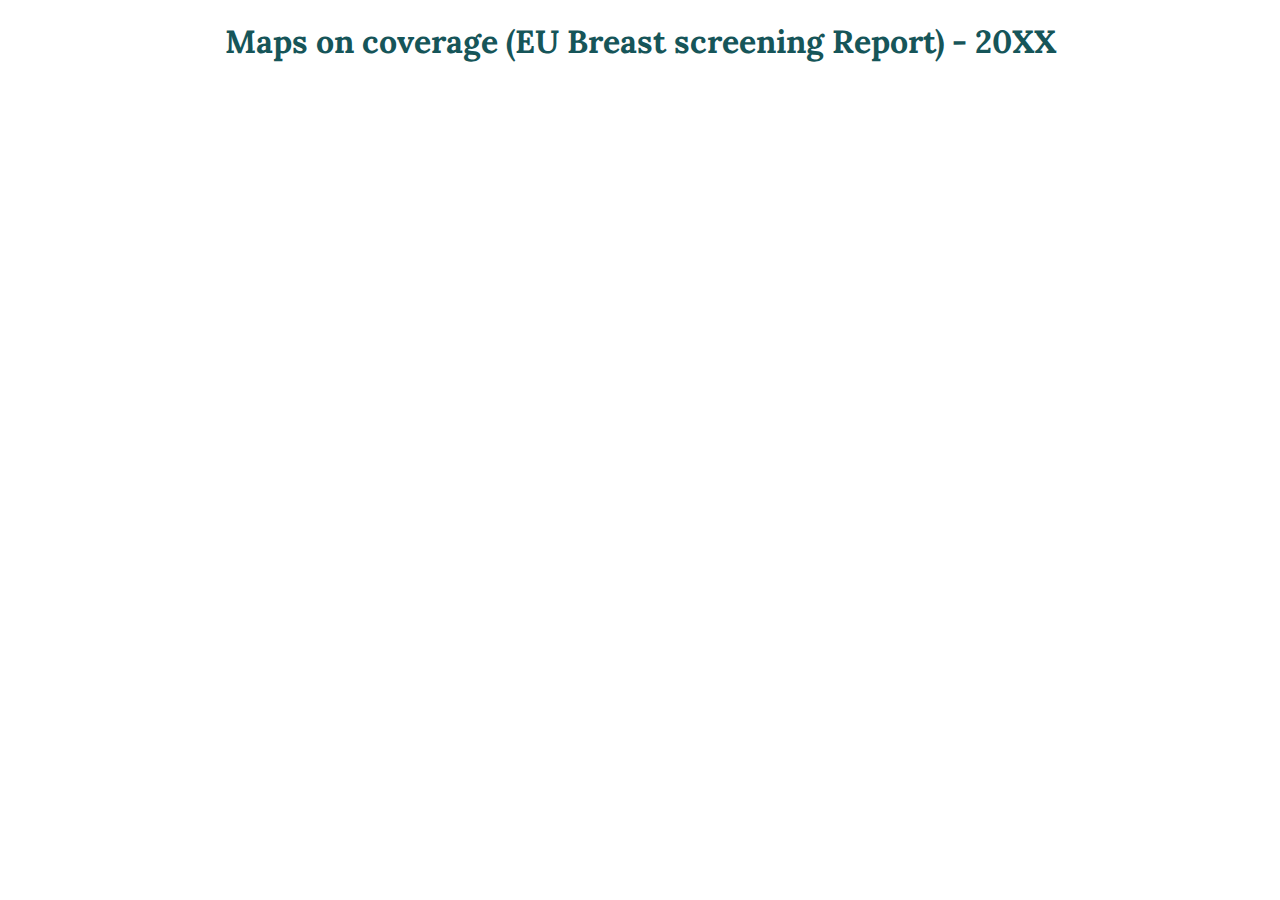
==== 02_Breast_EU_Screening/index.html @ dabfa4b7 "New graphics : breast screening EU" ====
<!DOCTYPE html>
<html lang="en"> <!-- Set this to the main language of your site -->
<head>
    <meta charset="utf-8">
    
    <title>EU Breast screening</title>
    
    <!-- Enter a brief description of your page -->
    <meta name="description" content="EU Breast screening">
    
    <!-- Define a viewport to mobile devices to use - telling the browser to assume that the page is as wide as the device (width=device-width) and setting the initial page zoom level to be 1 (initial-scale=1.0) -->
    <meta name="viewport" content="width=device-width, initial-scale=1.0">
    
    <!-- Add normalize.css which enables browsers to render all elements more consistently and in line with modern standards as it only targets particular styles that need normalizing -->
    <link href="css/normalize.css" rel="stylesheet" media="all">
    <!-- For legacy support (IE 6/7, Firefox < 4, and Safari < 5) use normalize-legacy.css instead -->
    <!--<link href="css/normalize-legacy.css" rel="stylesheet" media="all">-->
    
    <!-- Include the site stylesheet -->
    <link href="css/nv.d3.min.css" rel="stylesheet" media="all">
    <link href="css/styles.css" rel="stylesheet" media="all">
    <link href="css/font-awesome.min.css" rel="stylesheet" media="all">

    <link href='https://fonts.googleapis.com/css?family=Lora:400,400italic,700,700italic' rel='stylesheet' type='text/css'>

    <!-- Include the HTML5 shiv print polyfill for Internet Explorer browsers 8 and below -->
    <!--[if lt IE 9]><script src="js/html5shiv-printshiv.js" media="all"></script><![endif]-->

</head>
<body>



	<div class="sb-slidebar sb-right">
		
	</div>

	<div id="sb-site">
    
	    <!-- The page header typically contains items such as your site heading, logo and possibly the main site navigation -->
	    <!-- ARIA: the landmark role "banner" is set as it is the prime heading or internal title of the page --> 
	    <header role="banner">
	    
	        <h1>Maps on coverage (EU Breast screening Report) - 20XX </h1>
	        
	        <!-- ARIA: the landmark role "navigation" is added here as the element contains site navigation
	        NOTE: The <nav> element does not have to be contained within a <header> element, even though the two examples on this page are. -->
	        <nav role="navigation">
	        </nav>
	        
	    </header>
	    
	    <!-- If you want to use an element as a wrapper, i.e. for styling only, then <div> is still the element to use -->
	    <div class="wrap">
	    
	        <!-- The <main> element is used to enclose the main content, i.e. that which contains the central topic of a document -->
	        <!-- ARIA: the landmark role "main" is added here as it contains the main content of the document, and it is recommended to add it to the
	        <main> element until user agents implement the required role mapping. -->
	        <main role="main">
	    
	            <!-- The <section> element can be used to enclose content that comes under a related heading. 
	            NOTE: The <section> element can contain <article> elements and vice versa, if you think the content warrants it. -->       
	            <section>

	                <!-- The <article> element can be used to enclose content that still makes sense on its own and is therefore "reusable" -->
	                <article id="introduction">
	                 	<div id="map">
	                 	</div>
	                </article>
	               	
	            </section>
	            
	        </main>
	        
	        <!-- An <aside> is used to enclose content that is additional to the main content but not essential. If it were removed, the meaning of the main content should not be lost, but the content of the <aside> also retains its meaning.
	        NOTE: the aside is placed outside of the <main> element as while its content is related to the content that is within the <main>
	        element, it is not part of it -->
	        <!-- ARIA: the landmark role "complementary" is added here as it contains supporting information for the main content that remains meaningful even when separated from it -->
	        <aside role="complementary">
	        
	            
	        </aside>
	        
	    </div>

	</div>
    
    <!-- The main page footer can contain items such as copyright and contact information. It can also contain a duplicated navigation of your site which is not usually contained within a <nav> -->
    <!-- ARIA: the landmark role "contentinfo" is added here as it contains metadata that applies to the parent document -->
    <footer role="contentinfo">
    
        <!-- Copyright information can be contained within the <small> element. The <time> element is used here to indicate that the '2015' is a date -->
        <small></small>
        
    </footer>
    
    <!-- Include d3js -->
    <script src="http://d3js.org/d3.v3.min.js"></script>
    <script src="http://d3js.org/topojson.v0.min.js"></script>
    <script src="js/queue.min.js"></script>
    <script src="js/jquery.min.js"></script>
    <script src="js/nv.d3.min.js"></script>
    <script src="js/app.js"></script>
    
</body>

</html>
---- 02_Breast_EU_Screening/css/nv.d3.min.css ----
.nvd3 .nv-axis line,.nvd3 .nv-axis path{fill:none;shape-rendering:crispEdges}.nv-brush .extent,.nvd3 .background path,.nvd3 .nv-axis line,.nvd3 .nv-axis path{shape-rendering:crispEdges}.nv-distx,.nv-disty,.nv-noninteractive,.nvd3 .nv-axis,.nvd3.nv-pie .nv-label,.nvd3.nv-sparklineplus g.nv-hoverValue{pointer-events:none}.nvtooltip,svg.nvd3-svg{display:block;-webkit-touch-callout:none;-khtml-user-select:none}.nvd3 .nv-axis{opacity:1}.nvd3 .nv-axis.nv-disabled,.nvd3 .nv-controlsWrap .nv-legend .nv-check-box .nv-check{opacity:0}.nvd3 .nv-axis path{stroke:#000;stroke-opacity:.75}.nvd3 .nv-axis path.domain{stroke-opacity:.75}.nvd3 .nv-axis.nv-x path.domain{stroke-opacity:0}.nvd3 .nv-axis line{stroke:#e5e5e5}.nvd3 .nv-axis .zero line, .nvd3 .nv-axis line.zero{stroke-opacity:.75}.nvd3 .nv-axis .nv-axisMaxMin text{font-weight:700}.nvd3 .x .nv-axis .nv-axisMaxMin text,.nvd3 .x2 .nv-axis .nv-axisMaxMin text,.nvd3 .x3 .nv-axis .nv-axisMaxMin text{text-anchor:middle}.nvd3 .nv-bars rect{fill-opacity:.75;transition:fill-opacity 250ms linear;-moz-transition:fill-opacity 250ms linear;-webkit-transition:fill-opacity 250ms linear}.nvd3 .nv-bars rect.hover{fill-opacity:1}.nvd3 .nv-bars .hover rect{fill:#add8e6}.nvd3 .nv-bars text{fill:transparent}.nvd3 .nv-bars .hover text{fill:rgba(0,0,0,1)}.nvd3 .nv-discretebar .nv-groups rect,.nvd3 .nv-multibar .nv-groups rect,.nvd3 .nv-multibarHorizontal .nv-groups rect{stroke-opacity:0;transition:fill-opacity 250ms linear;-moz-transition:fill-opacity 250ms linear;-webkit-transition:fill-opacity 250ms linear}.nvd3 .nv-candlestickBar .nv-ticks rect:hover,.nvd3 .nv-discretebar .nv-groups rect:hover,.nvd3 .nv-multibar .nv-groups rect:hover,.nvd3 .nv-multibarHorizontal .nv-groups rect:hover{fill-opacity:1}.nvd3 .nv-discretebar .nv-groups text,.nvd3 .nv-multibarHorizontal .nv-groups text{font-weight:700;fill:rgba(0,0,0,1);stroke:transparent}.nvd3 .nv-boxplot circle{fill-opacity:.5}.nvd3 .nv-boxplot circle:hover,.nvd3 .nv-boxplot rect:hover{fill-opacity:1}.nvd3 line.nv-boxplot-median{stroke:#000}.nv-boxplot-tick:hover{stroke-width:2.5px}.nvd3.nv-bullet{font:10px sans-serif}.nvd3.nv-bullet .nv-measure{fill-opacity:.8}.nvd3.nv-bullet .nv-measure:hover{fill-opacity:1}.nvd3.nv-bullet .nv-marker{stroke:#000;stroke-width:2px}.nvd3.nv-bullet .nv-markerTriangle{stroke:#000;fill:#fff;stroke-width:1.5px}.nvd3.nv-bullet .nv-tick line{stroke:#666;stroke-width:.5px}.nvd3.nv-bullet .nv-range.nv-s0{fill:#eee}.nvd3.nv-bullet .nv-range.nv-s1{fill:#ddd}.nvd3.nv-bullet .nv-range.nv-s2{fill:#ccc}.nvd3.nv-bullet .nv-title{font-size:14px;font-weight:700}.nvd3.nv-bullet .nv-subtitle{fill:#999}.nvd3.nv-bullet .nv-range{fill:#bababa;fill-opacity:.4}.nvd3.nv-bullet .nv-range:hover{fill-opacity:.7}.nvd3.nv-candlestickBar .nv-ticks .nv-tick{stroke-width:1px}.nvd3.nv-candlestickBar .nv-ticks .nv-tick.hover{stroke-width:2px}.nvd3.nv-candlestickBar .nv-ticks .nv-tick.positive rect{stroke:#2ca02c;fill:#2ca02c}.nvd3.nv-candlestickBar .nv-ticks .nv-tick.negative rect{stroke:#d62728;fill:#d62728}.with-transitions .nv-candlestickBar .nv-ticks .nv-tick{transition:stroke-width 250ms linear,stroke-opacity 250ms linear;-moz-transition:stroke-width 250ms linear,stroke-opacity 250ms linear;-webkit-transition:stroke-width 250ms linear,stroke-opacity 250ms linear}.nvd3.nv-candlestickBar .nv-ticks line{stroke:#333}.nvd3 .nv-check-box .nv-box{fill-opacity:0;stroke-width:2}.nvd3 .nv-check-box .nv-check{fill-opacity:0;stroke-width:4}.nvd3 .nv-series.nv-disabled .nv-check-box .nv-check{fill-opacity:0;stroke-opacity:0}.nvd3.nv-linePlusBar .nv-bar rect{fill-opacity:.75}.nvd3.nv-linePlusBar .nv-bar rect:hover{fill-opacity:1}.nvd3 .nv-groups path.nv-line{fill:none}.nvd3 .nv-groups path.nv-area{stroke:none}.nvd3.nv-line .nvd3.nv-scatter .nv-groups .nv-point{fill-opacity:0;stroke-opacity:0}.nvd3.nv-scatter.nv-single-point .nv-groups .nv-point{fill-opacity:.5!important;stroke-opacity:.5!important}.with-transitions .nvd3 .nv-groups .nv-point{transition:stroke-width 250ms linear,stroke-opacity 250ms linear;-moz-transition:stroke-width 250ms linear,stroke-opacity 250ms linear;-webkit-transition:stroke-width 250ms linear,stroke-opacity 250ms linear}.nvd3 .nv-groups .nv-point.hover,.nvd3.nv-scatter .nv-groups .nv-point.hover{stroke-width:7px;fill-opacity:.95!important;stroke-opacity:.95!important}.nvd3 .nv-point-paths path{stroke:#aaa;stroke-opacity:0;fill:#eee;fill-opacity:0}.nvd3 .nv-indexLine{cursor:ew-resize}svg.nvd3-svg{-webkit-user-select:none;-ms-user-select:none;-moz-user-select:none;user-select:none;width:100%;height:100%}.nvtooltip.with-3d-shadow,.with-3d-shadow .nvtooltip{-moz-box-shadow:0 5px 10px rgba(0,0,0,.2);-webkit-box-shadow:0 5px 10px rgba(0,0,0,.2);box-shadow:0 5px 10px rgba(0,0,0,.2);-webkit-border-radius:5px;-moz-border-radius:5px;border-radius:5px}.nvd3 text{font:400 12px Arial}.nvd3 .title{font:700 14px Arial}.nvd3 .nv-background{fill:#fff;fill-opacity:0}.nvd3.nv-noData{font-size:18px;font-weight:700}.nv-brush .extent{fill-opacity:.125}.nv-brush .resize path{fill:#eee;stroke:#666}.nvd3 .nv-legend .nv-series{cursor:pointer}.nvd3 .nv-legend .nv-disabled circle{fill-opacity:0}.nvd3 .nv-brush .extent{fill-opacity:0!important}.nvd3 .nv-brushBackground rect{stroke:#000;stroke-width:.4;fill:#fff;fill-opacity:.7}.nvd3.nv-ohlcBar .nv-ticks .nv-tick{stroke-width:1px}.nvd3.nv-ohlcBar .nv-ticks .nv-tick.hover{stroke-width:2px}.nvd3.nv-ohlcBar .nv-ticks .nv-tick.positive{stroke:#2ca02c}.nvd3.nv-ohlcBar .nv-ticks .nv-tick.negative{stroke:#d62728}.nvd3 .background path{fill:none;stroke:#EEE;stroke-opacity:.4}.nvd3 .foreground path{fill:none;stroke-opacity:.7}.nvd3 .nv-parallelCoordinates-brush .extent{fill:#fff;fill-opacity:.6;stroke:gray;shape-rendering:crispEdges}.nvd3 .nv-parallelCoordinates .hover{fill-opacity:1;stroke-width:3px}.nvd3 .missingValuesline line{fill:none;stroke:#000;stroke-width:1;stroke-opacity:1;stroke-dasharray:5,5}.nvd3.nv-pie .nv-pie-title{font-size:24px;fill:rgba(19,196,249,.59)}.nvd3.nv-pie .nv-slice text{stroke:#000;stroke-width:0}.nvd3.nv-pie path{transition:fill-opacity 250ms linear,stroke-width 250ms linear,stroke-opacity 250ms linear;-moz-transition:fill-opacity 250ms linear,stroke-width 250ms linear,stroke-opacity 250ms linear;-webkit-transition:fill-opacity 250ms linear,stroke-width 250ms linear,stroke-opacity 250ms linear;stroke:#fff;stroke-width:1px;stroke-opacity:1}.nvd3.nv-pie .hover path{fill-opacity:.7}.nvd3.nv-pie .nv-label rect{fill-opacity:0;stroke-opacity:0}.nvd3 .nv-groups .nv-point.hover{stroke-width:20px;stroke-opacity:.5}.nvd3 .nv-scatter .nv-point.hover{fill-opacity:1}.nvd3.nv-sparkline path{fill:none}.nvd3.nv-sparklineplus .nv-hoverValue line{stroke:#333;stroke-width:1.5px}.nvd3.nv-sparklineplus,.nvd3.nv-sparklineplus g{pointer-events:all}.nvd3 .nv-interactiveGuideLine,.nvtooltip{pointer-events:none}.nvd3 .nv-hoverArea{fill-opacity:0;stroke-opacity:0}.nvd3.nv-sparklineplus .nv-xValue,.nvd3.nv-sparklineplus .nv-yValue{stroke-width:0;font-size:.9em;font-weight:400}.nvd3.nv-sparklineplus .nv-yValue{stroke:#f66}.nvd3.nv-sparklineplus .nv-maxValue{stroke:#2ca02c;fill:#2ca02c}.nvd3.nv-sparklineplus .nv-minValue{stroke:#d62728;fill:#d62728}.nvd3.nv-sparklineplus .nv-currentValue{font-weight:700;font-size:1.1em}.nvtooltip h3,.nvtooltip table td.key{font-weight:400}.nvd3.nv-stackedarea path.nv-area{fill-opacity:.7;stroke-opacity:0;transition:fill-opacity 250ms linear,stroke-opacity 250ms linear;-moz-transition:fill-opacity 250ms linear,stroke-opacity 250ms linear;-webkit-transition:fill-opacity 250ms linear,stroke-opacity 250ms linear}.nvd3.nv-stackedarea path.nv-area.hover{fill-opacity:.9}.nvd3.nv-stackedarea .nv-groups .nv-point{stroke-opacity:0;fill-opacity:0}.nvtooltip{position:absolute;color:rgba(0,0,0,1);padding:1px;z-index:10000;font-family:Arial;font-size:13px;text-align:left;white-space:nowrap;-webkit-user-select:none;-moz-user-select:none;-ms-user-select:none;user-select:none;background:rgba(255,255,255,.8);border:1px solid rgba(0,0,0,.5);border-radius:4px}.nvtooltip h3,.nvtooltip p{margin:0;text-align:center}.nvtooltip.with-transitions,.with-transitions .nvtooltip{transition:opacity 50ms linear;-moz-transition:opacity 50ms linear;-webkit-transition:opacity 50ms linear;transition-delay:200ms;-moz-transition-delay:200ms;-webkit-transition-delay:200ms}.nvtooltip.x-nvtooltip,.nvtooltip.y-nvtooltip{padding:8px}.nvtooltip h3{padding:4px 14px;line-height:18px;background-color:rgba(247,247,247,.75);color:rgba(0,0,0,1);border-bottom:1px solid #ebebeb;-webkit-border-radius:5px 5px 0 0;-moz-border-radius:5px 5px 0 0;border-radius:5px 5px 0 0}.nvtooltip p{padding:5px 14px}.nvtooltip span{display:inline-block;margin:2px 0}.nvtooltip table{margin:6px;border-spacing:0}.nvtooltip table td{padding:2px 9px 2px 0;vertical-align:middle}.nvtooltip table td.key.total{font-weight:700}.nvtooltip table td.value{text-align:right;font-weight:700}.nvtooltip table tr.highlight td{padding:1px 9px 1px 0;border-bottom-style:solid;border-bottom-width:1px;border-top-style:solid;border-top-width:1px}.nvtooltip table td.legend-color-guide div{vertical-align:middle;width:12px;height:12px;border:1px solid #999}.nvtooltip .footer{padding:3px;text-align:center}.nvtooltip-pending-removal{pointer-events:none;display:none}.nvd3 line.nv-guideline{stroke:#ccc}
/*# sourceMappingURL=nv.d3.min.css.map */
---- 02_Breast_EU_Screening/css/styles.css ----
/* ---------------------------------------------------------
   HTML5 Bones
   This stylesheet contains print styling and a section for 
   you to simply add your own. This is a basic template 
   after all.
   ---------------------------------------------------------*/
    body {
   		font-family: 'Lora', serif;
    }
    /* Default link styling */
    a:link { color:#498076; }
    a:visited { color:#c75052; }
    a:hover, a:focus { color:#ffa347; }
    a:active { color:#ffa347; }
    
    
    
/* ---------------------------------------------------------
   Author's styles
   ---------------------------------------------------------*/
    body {
		padding: 0 20px ;  
		background: #fff ;
		color: #498076 ;   
    }
    h1{
    	text-align: center ;
    	color: #165559 ; 
    	margin-bottom: 0px;
    }
    h2{
    	text-align: center ; 
    	color: #103c40 ; 
    }
    h4{
    	font-style: italic ;
    	color: #c75259 ; 
    }
    h4 i{
    	margin: 0 5px 0 0;
    	font-size: 0.8em ;
    	color: #c75259 ; 
    }
    a#right-button{
    	position: absolute;
    	right: 20px;
    	top: 20px ;
    	font-size: 2em ;
    	color: #000 ;
    }
    a#left-button{
    	position: absolute;
    	left: 20px;
    	top: 20px ;
    	font-size: 2em ;
    	color: #000 ;
    }

    .nvd3 text,.nvtooltip{
    	font-family: 'Lora', serif;
    	font-size: 10px ;
    	font-style: italic ;
    }
    #map svg{
    	display: block;
    	margin: auto ; 
    }
   	#map path{
    	fill: #91ccbb ;
    }

    path#CODE_RU{
    	fill: transparent ;
    }

     path#TXT_RU{
    	fill: transparent ;
    }


	.tooltip{
		position: relative;
	}
	
	.tooltip:hover:after{
		background: rgba(230,232,183,1);
		border-radius: 4px;
		bottom: 26px;
		color: #003030 ; 
		content: attr(title);
		left: 20%;
		padding: 5px 15px;
		position: absolute;
		z-index: 98;
		font-size: 11px; 
		min-width: 120px; 
	}
	
	.tooltip:hover:before{
		border: solid;
		border-color: rgba(230,232,183,1) transparent;
		border-width: 6px 6px 0 6px;
		bottom: 20px;
		content: "";
		left: 50%;
		position: absolute;
		z-index: 99;
	}
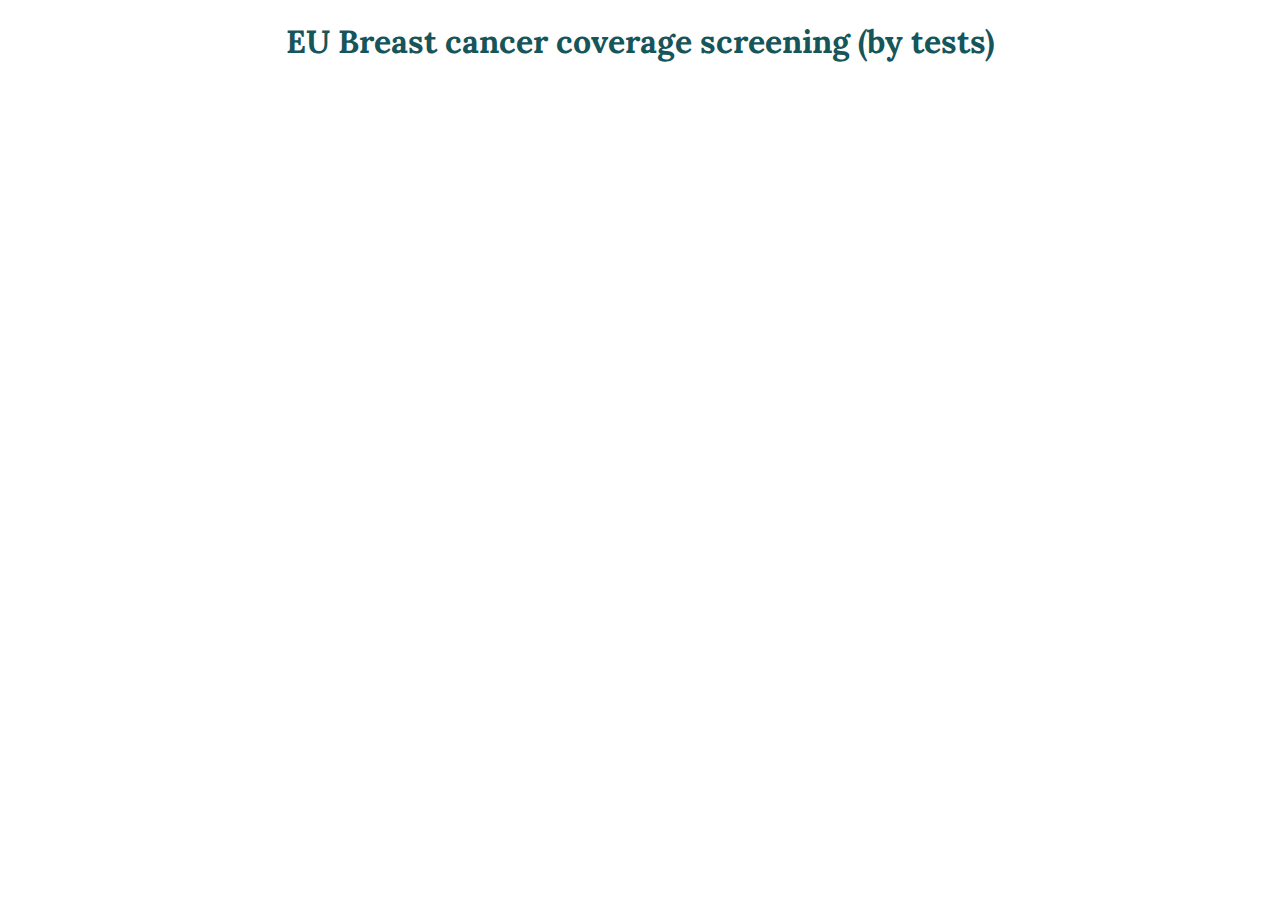
==== commit 56d4980c: "Update values >= 100, set to 100 + update legend range" ====
--- a/02_Breast_EU_Screening/index.html
+++ b/02_Breast_EU_Screening/index.html
@@ -18,6 +18,7 @@
     
     <!-- Include the site stylesheet -->
     <link href="css/nv.d3.min.css" rel="stylesheet" media="all">
+    <link href="css/colorbrewer.css" rel="stylesheet" media="all">
     <link href="css/styles.css" rel="stylesheet" media="all">
     <link href="css/font-awesome.min.css" rel="stylesheet" media="all">
 
@@ -41,7 +42,7 @@
 	    <!-- ARIA: the landmark role "banner" is set as it is the prime heading or internal title of the page --> 
 	    <header role="banner">
 	    
-	        <h1>Maps on coverage (EU Breast screening Report) - 20XX </h1>
+	        <h1>EU Breast cancer coverage screening (by tests) </h1>
 	        
 	        <!-- ARIA: the landmark role "navigation" is added here as the element contains site navigation
 	        NOTE: The <nav> element does not have to be contained within a <header> element, even though the two examples on this page are. -->
@@ -100,8 +101,9 @@
     <script src="js/queue.min.js"></script>
     <script src="js/jquery.min.js"></script>
     <script src="js/nv.d3.min.js"></script>
+    <script src="js/colorbrewer.js"></script>
     <script src="js/app.js"></script>
-    
+
 </body>
 
 </html>--- a/02_Breast_EU_Screening/css/colorbrewer.css
+++ b/02_Breast_EU_Screening/css/colorbrewer.css
@@ -0,0 +1,1690 @@
+/* This product includes color specifications and designs developed by Cynthia Brewer (http://colorbrewer.org/). */
+.YlGn .q0-3{fill:rgb(247,252,185)}
+.YlGn .q1-3{fill:rgb(173,221,142)}
+.YlGn .q2-3{fill:rgb(49,163,84)}
+.YlGn .q0-4{fill:rgb(255,255,204)}
+.YlGn .q1-4{fill:rgb(194,230,153)}
+.YlGn .q2-4{fill:rgb(120,198,121)}
+.YlGn .q3-4{fill:rgb(35,132,67)}
+.YlGn .q0-5{fill:rgb(255,255,204)}
+.YlGn .q1-5{fill:rgb(194,230,153)}
+.YlGn .q2-5{fill:rgb(120,198,121)}
+.YlGn .q3-5{fill:rgb(49,163,84)}
+.YlGn .q4-5{fill:rgb(0,104,55)}
+.YlGn .q0-6{fill:rgb(255,255,204)}
+.YlGn .q1-6{fill:rgb(217,240,163)}
+.YlGn .q2-6{fill:rgb(173,221,142)}
+.YlGn .q3-6{fill:rgb(120,198,121)}
+.YlGn .q4-6{fill:rgb(49,163,84)}
+.YlGn .q5-6{fill:rgb(0,104,55)}
+.YlGn .q0-7{fill:rgb(255,255,204)}
+.YlGn .q1-7{fill:rgb(217,240,163)}
+.YlGn .q2-7{fill:rgb(173,221,142)}
+.YlGn .q3-7{fill:rgb(120,198,121)}
+.YlGn .q4-7{fill:rgb(65,171,93)}
+.YlGn .q5-7{fill:rgb(35,132,67)}
+.YlGn .q6-7{fill:rgb(0,90,50)}
+.YlGn .q0-8{fill:rgb(255,255,229)}
+.YlGn .q1-8{fill:rgb(247,252,185)}
+.YlGn .q2-8{fill:rgb(217,240,163)}
+.YlGn .q3-8{fill:rgb(173,221,142)}
+.YlGn .q4-8{fill:rgb(120,198,121)}
+.YlGn .q5-8{fill:rgb(65,171,93)}
+.YlGn .q6-8{fill:rgb(35,132,67)}
+.YlGn .q7-8{fill:rgb(0,90,50)}
+.YlGn .q0-9{fill:rgb(255,255,229)}
+.YlGn .q1-9{fill:rgb(247,252,185)}
+.YlGn .q2-9{fill:rgb(217,240,163)}
+.YlGn .q3-9{fill:rgb(173,221,142)}
+.YlGn .q4-9{fill:rgb(120,198,121)}
+.YlGn .q5-9{fill:rgb(65,171,93)}
+.YlGn .q6-9{fill:rgb(35,132,67)}
+.YlGn .q7-9{fill:rgb(0,104,55)}
+.YlGn .q8-9{fill:rgb(0,69,41)}
+.YlGnBu .q0-3{fill:rgb(237,248,177)}
+.YlGnBu .q1-3{fill:rgb(127,205,187)}
+.YlGnBu .q2-3{fill:rgb(44,127,184)}
+.YlGnBu .q0-4{fill:rgb(255,255,204)}
+.YlGnBu .q1-4{fill:rgb(161,218,180)}
+.YlGnBu .q2-4{fill:rgb(65,182,196)}
+.YlGnBu .q3-4{fill:rgb(34,94,168)}
+.YlGnBu .q0-5{fill:rgb(255,255,204)}
+.YlGnBu .q1-5{fill:rgb(161,218,180)}
+.YlGnBu .q2-5{fill:rgb(65,182,196)}
+.YlGnBu .q3-5{fill:rgb(44,127,184)}
+.YlGnBu .q4-5{fill:rgb(37,52,148)}
+.YlGnBu .q0-6{fill:rgb(255,255,204)}
+.YlGnBu .q1-6{fill:rgb(199,233,180)}
+.YlGnBu .q2-6{fill:rgb(127,205,187)}
+.YlGnBu .q3-6{fill:rgb(65,182,196)}
+.YlGnBu .q4-6{fill:rgb(44,127,184)}
+.YlGnBu .q5-6{fill:rgb(37,52,148)}
+.YlGnBu .q0-7{fill:rgb(255,255,204)}
+.YlGnBu .q1-7{fill:rgb(199,233,180)}
+.YlGnBu .q2-7{fill:rgb(127,205,187)}
+.YlGnBu .q3-7{fill:rgb(65,182,196)}
+.YlGnBu .q4-7{fill:rgb(29,145,192)}
+.YlGnBu .q5-7{fill:rgb(34,94,168)}
+.YlGnBu .q6-7{fill:rgb(12,44,132)}
+.YlGnBu .q0-8{fill:rgb(255,255,217)}
+.YlGnBu .q1-8{fill:rgb(237,248,177)}
+.YlGnBu .q2-8{fill:rgb(199,233,180)}
+.YlGnBu .q3-8{fill:rgb(127,205,187)}
+.YlGnBu .q4-8{fill:rgb(65,182,196)}
+.YlGnBu .q5-8{fill:rgb(29,145,192)}
+.YlGnBu .q6-8{fill:rgb(34,94,168)}
+.YlGnBu .q7-8{fill:rgb(12,44,132)}
+.YlGnBu .q0-9{fill:rgb(255,255,217)}
+.YlGnBu .q1-9{fill:rgb(237,248,177)}
+.YlGnBu .q2-9{fill:rgb(199,233,180)}
+.YlGnBu .q3-9{fill:rgb(127,205,187)}
+.YlGnBu .q4-9{fill:rgb(65,182,196)}
+.YlGnBu .q5-9{fill:rgb(29,145,192)}
+.YlGnBu .q6-9{fill:rgb(34,94,168)}
+.YlGnBu .q7-9{fill:rgb(37,52,148)}
+.YlGnBu .q8-9{fill:rgb(8,29,88)}
+.GnBu .q0-3{fill:rgb(224,243,219)}
+.GnBu .q1-3{fill:rgb(168,221,181)}
+.GnBu .q2-3{fill:rgb(67,162,202)}
+.GnBu .q0-4{fill:rgb(240,249,232)}
+.GnBu .q1-4{fill:rgb(186,228,188)}
+.GnBu .q2-4{fill:rgb(123,204,196)}
+.GnBu .q3-4{fill:rgb(43,140,190)}
+.GnBu .q0-5{fill:rgb(240,249,232)}
+.GnBu .q1-5{fill:rgb(186,228,188)}
+.GnBu .q2-5{fill:rgb(123,204,196)}
+.GnBu .q3-5{fill:rgb(67,162,202)}
+.GnBu .q4-5{fill:rgb(8,104,172)}
+.GnBu .q0-6{fill:rgb(240,249,232)}
+.GnBu .q1-6{fill:rgb(204,235,197)}
+.GnBu .q2-6{fill:rgb(168,221,181)}
+.GnBu .q3-6{fill:rgb(123,204,196)}
+.GnBu .q4-6{fill:rgb(67,162,202)}
+.GnBu .q5-6{fill:rgb(8,104,172)}
+.GnBu .q0-7{fill:rgb(240,249,232)}
+.GnBu .q1-7{fill:rgb(204,235,197)}
+.GnBu .q2-7{fill:rgb(168,221,181)}
+.GnBu .q3-7{fill:rgb(123,204,196)}
+.GnBu .q4-7{fill:rgb(78,179,211)}
+.GnBu .q5-7{fill:rgb(43,140,190)}
+.GnBu .q6-7{fill:rgb(8,88,158)}
+.GnBu .q0-8{fill:rgb(247,252,240)}
+.GnBu .q1-8{fill:rgb(224,243,219)}
+.GnBu .q2-8{fill:rgb(204,235,197)}
+.GnBu .q3-8{fill:rgb(168,221,181)}
+.GnBu .q4-8{fill:rgb(123,204,196)}
+.GnBu .q5-8{fill:rgb(78,179,211)}
+.GnBu .q6-8{fill:rgb(43,140,190)}
+.GnBu .q7-8{fill:rgb(8,88,158)}
+.GnBu .q0-9{fill:rgb(247,252,240)}
+.GnBu .q1-9{fill:rgb(224,243,219)}
+.GnBu .q2-9{fill:rgb(204,235,197)}
+.GnBu .q3-9{fill:rgb(168,221,181)}
+.GnBu .q4-9{fill:rgb(123,204,196)}
+.GnBu .q5-9{fill:rgb(78,179,211)}
+.GnBu .q6-9{fill:rgb(43,140,190)}
+.GnBu .q7-9{fill:rgb(8,104,172)}
+.GnBu .q8-9{fill:rgb(8,64,129)}
+.BuGn .q0-3{fill:rgb(229,245,249)}
+.BuGn .q1-3{fill:rgb(153,216,201)}
+.BuGn .q2-3{fill:rgb(44,162,95)}
+.BuGn .q0-4{fill:rgb(237,248,251)}
+.BuGn .q1-4{fill:rgb(178,226,226)}
+.BuGn .q2-4{fill:rgb(102,194,164)}
+.BuGn .q3-4{fill:rgb(35,139,69)}
+.BuGn .q0-5{fill:rgb(237,248,251)}
+.BuGn .q1-5{fill:rgb(178,226,226)}
+.BuGn .q2-5{fill:rgb(102,194,164)}
+.BuGn .q3-5{fill:rgb(44,162,95)}
+.BuGn .q4-5{fill:rgb(0,109,44)}
+.BuGn .q0-6{fill:rgb(237,248,251)}
+.BuGn .q1-6{fill:rgb(204,236,230)}
+.BuGn .q2-6{fill:rgb(153,216,201)}
+.BuGn .q3-6{fill:rgb(102,194,164)}
+.BuGn .q4-6{fill:rgb(44,162,95)}
+.BuGn .q5-6{fill:rgb(0,109,44)}
+.BuGn .q0-7{fill:rgb(237,248,251)}
+.BuGn .q1-7{fill:rgb(204,236,230)}
+.BuGn .q2-7{fill:rgb(153,216,201)}
+.BuGn .q3-7{fill:rgb(102,194,164)}
+.BuGn .q4-7{fill:rgb(65,174,118)}
+.BuGn .q5-7{fill:rgb(35,139,69)}
+.BuGn .q6-7{fill:rgb(0,88,36)}
+.BuGn .q0-8{fill:rgb(247,252,253)}
+.BuGn .q1-8{fill:rgb(229,245,249)}
+.BuGn .q2-8{fill:rgb(204,236,230)}
+.BuGn .q3-8{fill:rgb(153,216,201)}
+.BuGn .q4-8{fill:rgb(102,194,164)}
+.BuGn .q5-8{fill:rgb(65,174,118)}
+.BuGn .q6-8{fill:rgb(35,139,69)}
+.BuGn .q7-8{fill:rgb(0,88,36)}
+.BuGn .q0-9{fill:rgb(247,252,253)}
+.BuGn .q1-9{fill:rgb(229,245,249)}
+.BuGn .q2-9{fill:rgb(204,236,230)}
+.BuGn .q3-9{fill:rgb(153,216,201)}
+.BuGn .q4-9{fill:rgb(102,194,164)}
+.BuGn .q5-9{fill:rgb(65,174,118)}
+.BuGn .q6-9{fill:rgb(35,139,69)}
+.BuGn .q7-9{fill:rgb(0,109,44)}
+.BuGn .q8-9{fill:rgb(0,68,27)}
+.PuBuGn .q0-3{fill:rgb(236,226,240)}
+.PuBuGn .q1-3{fill:rgb(166,189,219)}
+.PuBuGn .q2-3{fill:rgb(28,144,153)}
+.PuBuGn .q0-4{fill:rgb(246,239,247)}
+.PuBuGn .q1-4{fill:rgb(189,201,225)}
+.PuBuGn .q2-4{fill:rgb(103,169,207)}
+.PuBuGn .q3-4{fill:rgb(2,129,138)}
+.PuBuGn .q0-5{fill:rgb(246,239,247)}
+.PuBuGn .q1-5{fill:rgb(189,201,225)}
+.PuBuGn .q2-5{fill:rgb(103,169,207)}
+.PuBuGn .q3-5{fill:rgb(28,144,153)}
+.PuBuGn .q4-5{fill:rgb(1,108,89)}
+.PuBuGn .q0-6{fill:rgb(246,239,247)}
+.PuBuGn .q1-6{fill:rgb(208,209,230)}
+.PuBuGn .q2-6{fill:rgb(166,189,219)}
+.PuBuGn .q3-6{fill:rgb(103,169,207)}
+.PuBuGn .q4-6{fill:rgb(28,144,153)}
+.PuBuGn .q5-6{fill:rgb(1,108,89)}
+.PuBuGn .q0-7{fill:rgb(246,239,247)}
+.PuBuGn .q1-7{fill:rgb(208,209,230)}
+.PuBuGn .q2-7{fill:rgb(166,189,219)}
+.PuBuGn .q3-7{fill:rgb(103,169,207)}
+.PuBuGn .q4-7{fill:rgb(54,144,192)}
+.PuBuGn .q5-7{fill:rgb(2,129,138)}
+.PuBuGn .q6-7{fill:rgb(1,100,80)}
+.PuBuGn .q0-8{fill:rgb(255,247,251)}
+.PuBuGn .q1-8{fill:rgb(236,226,240)}
+.PuBuGn .q2-8{fill:rgb(208,209,230)}
+.PuBuGn .q3-8{fill:rgb(166,189,219)}
+.PuBuGn .q4-8{fill:rgb(103,169,207)}
+.PuBuGn .q5-8{fill:rgb(54,144,192)}
+.PuBuGn .q6-8{fill:rgb(2,129,138)}
+.PuBuGn .q7-8{fill:rgb(1,100,80)}
+.PuBuGn .q0-9{fill:rgb(255,247,251)}
+.PuBuGn .q1-9{fill:rgb(236,226,240)}
+.PuBuGn .q2-9{fill:rgb(208,209,230)}
+.PuBuGn .q3-9{fill:rgb(166,189,219)}
+.PuBuGn .q4-9{fill:rgb(103,169,207)}
+.PuBuGn .q5-9{fill:rgb(54,144,192)}
+.PuBuGn .q6-9{fill:rgb(2,129,138)}
+.PuBuGn .q7-9{fill:rgb(1,108,89)}
+.PuBuGn .q8-9{fill:rgb(1,70,54)}
+.PuBu .q0-3{fill:rgb(236,231,242)}
+.PuBu .q1-3{fill:rgb(166,189,219)}
+.PuBu .q2-3{fill:rgb(43,140,190)}
+.PuBu .q0-4{fill:rgb(241,238,246)}
+.PuBu .q1-4{fill:rgb(189,201,225)}
+.PuBu .q2-4{fill:rgb(116,169,207)}
+.PuBu .q3-4{fill:rgb(5,112,176)}
+.PuBu .q0-5{fill:rgb(241,238,246)}
+.PuBu .q1-5{fill:rgb(189,201,225)}
+.PuBu .q2-5{fill:rgb(116,169,207)}
+.PuBu .q3-5{fill:rgb(43,140,190)}
+.PuBu .q4-5{fill:rgb(4,90,141)}
+.PuBu .q0-6{fill:rgb(241,238,246)}
+.PuBu .q1-6{fill:rgb(208,209,230)}
+.PuBu .q2-6{fill:rgb(166,189,219)}
+.PuBu .q3-6{fill:rgb(116,169,207)}
+.PuBu .q4-6{fill:rgb(43,140,190)}
+.PuBu .q5-6{fill:rgb(4,90,141)}
+.PuBu .q0-7{fill:rgb(241,238,246)}
+.PuBu .q1-7{fill:rgb(208,209,230)}
+.PuBu .q2-7{fill:rgb(166,189,219)}
+.PuBu .q3-7{fill:rgb(116,169,207)}
+.PuBu .q4-7{fill:rgb(54,144,192)}
+.PuBu .q5-7{fill:rgb(5,112,176)}
+.PuBu .q6-7{fill:rgb(3,78,123)}
+.PuBu .q0-8{fill:rgb(255,247,251)}
+.PuBu .q1-8{fill:rgb(236,231,242)}
+.PuBu .q2-8{fill:rgb(208,209,230)}
+.PuBu .q3-8{fill:rgb(166,189,219)}
+.PuBu .q4-8{fill:rgb(116,169,207)}
+.PuBu .q5-8{fill:rgb(54,144,192)}
+.PuBu .q6-8{fill:rgb(5,112,176)}
+.PuBu .q7-8{fill:rgb(3,78,123)}
+.PuBu .q0-9{fill:rgb(255,247,251)}
+.PuBu .q1-9{fill:rgb(236,231,242)}
+.PuBu .q2-9{fill:rgb(208,209,230)}
+.PuBu .q3-9{fill:rgb(166,189,219)}
+.PuBu .q4-9{fill:rgb(116,169,207)}
+.PuBu .q5-9{fill:rgb(54,144,192)}
+.PuBu .q6-9{fill:rgb(5,112,176)}
+.PuBu .q7-9{fill:rgb(4,90,141)}
+.PuBu .q8-9{fill:rgb(2,56,88)}
+.BuPu .q0-3{fill:rgb(224,236,244)}
+.BuPu .q1-3{fill:rgb(158,188,218)}
+.BuPu .q2-3{fill:rgb(136,86,167)}
+.BuPu .q0-4{fill:rgb(237,248,251)}
+.BuPu .q1-4{fill:rgb(179,205,227)}
+.BuPu .q2-4{fill:rgb(140,150,198)}
+.BuPu .q3-4{fill:rgb(136,65,157)}
+.BuPu .q0-5{fill:rgb(237,248,251)}
+.BuPu .q1-5{fill:rgb(179,205,227)}
+.BuPu .q2-5{fill:rgb(140,150,198)}
+.BuPu .q3-5{fill:rgb(136,86,167)}
+.BuPu .q4-5{fill:rgb(129,15,124)}
+.BuPu .q0-6{fill:rgb(237,248,251)}
+.BuPu .q1-6{fill:rgb(191,211,230)}
+.BuPu .q2-6{fill:rgb(158,188,218)}
+.BuPu .q3-6{fill:rgb(140,150,198)}
+.BuPu .q4-6{fill:rgb(136,86,167)}
+.BuPu .q5-6{fill:rgb(129,15,124)}
+.BuPu .q0-7{fill:rgb(237,248,251)}
+.BuPu .q1-7{fill:rgb(191,211,230)}
+.BuPu .q2-7{fill:rgb(158,188,218)}
+.BuPu .q3-7{fill:rgb(140,150,198)}
+.BuPu .q4-7{fill:rgb(140,107,177)}
+.BuPu .q5-7{fill:rgb(136,65,157)}
+.BuPu .q6-7{fill:rgb(110,1,107)}
+.BuPu .q0-8{fill:rgb(247,252,253)}
+.BuPu .q1-8{fill:rgb(224,236,244)}
+.BuPu .q2-8{fill:rgb(191,211,230)}
+.BuPu .q3-8{fill:rgb(158,188,218)}
+.BuPu .q4-8{fill:rgb(140,150,198)}
+.BuPu .q5-8{fill:rgb(140,107,177)}
+.BuPu .q6-8{fill:rgb(136,65,157)}
+.BuPu .q7-8{fill:rgb(110,1,107)}
+.BuPu .q0-9{fill:rgb(247,252,253)}
+.BuPu .q1-9{fill:rgb(224,236,244)}
+.BuPu .q2-9{fill:rgb(191,211,230)}
+.BuPu .q3-9{fill:rgb(158,188,218)}
+.BuPu .q4-9{fill:rgb(140,150,198)}
+.BuPu .q5-9{fill:rgb(140,107,177)}
+.BuPu .q6-9{fill:rgb(136,65,157)}
+.BuPu .q7-9{fill:rgb(129,15,124)}
+.BuPu .q8-9{fill:rgb(77,0,75)}
+.RdPu .q0-3{fill:rgb(253,224,221)}
+.RdPu .q1-3{fill:rgb(250,159,181)}
+.RdPu .q2-3{fill:rgb(197,27,138)}
+.RdPu .q0-4{fill:rgb(254,235,226)}
+.RdPu .q1-4{fill:rgb(251,180,185)}
+.RdPu .q2-4{fill:rgb(247,104,161)}
+.RdPu .q3-4{fill:rgb(174,1,126)}
+.RdPu .q0-5{fill:rgb(254,235,226)}
+.RdPu .q1-5{fill:rgb(251,180,185)}
+.RdPu .q2-5{fill:rgb(247,104,161)}
+.RdPu .q3-5{fill:rgb(197,27,138)}
+.RdPu .q4-5{fill:rgb(122,1,119)}
+.RdPu .q0-6{fill:rgb(254,235,226)}
+.RdPu .q1-6{fill:rgb(252,197,192)}
+.RdPu .q2-6{fill:rgb(250,159,181)}
+.RdPu .q3-6{fill:rgb(247,104,161)}
+.RdPu .q4-6{fill:rgb(197,27,138)}
+.RdPu .q5-6{fill:rgb(122,1,119)}
+.RdPu .q0-7{fill:rgb(254,235,226)}
+.RdPu .q1-7{fill:rgb(252,197,192)}
+.RdPu .q2-7{fill:rgb(250,159,181)}
+.RdPu .q3-7{fill:rgb(247,104,161)}
+.RdPu .q4-7{fill:rgb(221,52,151)}
+.RdPu .q5-7{fill:rgb(174,1,126)}
+.RdPu .q6-7{fill:rgb(122,1,119)}
+.RdPu .q0-8{fill:rgb(255,247,243)}
+.RdPu .q1-8{fill:rgb(253,224,221)}
+.RdPu .q2-8{fill:rgb(252,197,192)}
+.RdPu .q3-8{fill:rgb(250,159,181)}
+.RdPu .q4-8{fill:rgb(247,104,161)}
+.RdPu .q5-8{fill:rgb(221,52,151)}
+.RdPu .q6-8{fill:rgb(174,1,126)}
+.RdPu .q7-8{fill:rgb(122,1,119)}
+.RdPu .q0-9{fill:rgb(255,247,243)}
+.RdPu .q1-9{fill:rgb(253,224,221)}
+.RdPu .q2-9{fill:rgb(252,197,192)}
+.RdPu .q3-9{fill:rgb(250,159,181)}
+.RdPu .q4-9{fill:rgb(247,104,161)}
+.RdPu .q5-9{fill:rgb(221,52,151)}
+.RdPu .q6-9{fill:rgb(174,1,126)}
+.RdPu .q7-9{fill:rgb(122,1,119)}
+.RdPu .q8-9{fill:rgb(73,0,106)}
+.PuRd .q0-3{fill:rgb(231,225,239)}
+.PuRd .q1-3{fill:rgb(201,148,199)}
+.PuRd .q2-3{fill:rgb(221,28,119)}
+.PuRd .q0-4{fill:rgb(241,238,246)}
+.PuRd .q1-4{fill:rgb(215,181,216)}
+.PuRd .q2-4{fill:rgb(223,101,176)}
+.PuRd .q3-4{fill:rgb(206,18,86)}
+.PuRd .q0-5{fill:rgb(241,238,246)}
+.PuRd .q1-5{fill:rgb(215,181,216)}
+.PuRd .q2-5{fill:rgb(223,101,176)}
+.PuRd .q3-5{fill:rgb(221,28,119)}
+.PuRd .q4-5{fill:rgb(152,0,67)}
+.PuRd .q0-6{fill:rgb(241,238,246)}
+.PuRd .q1-6{fill:rgb(212,185,218)}
+.PuRd .q2-6{fill:rgb(201,148,199)}
+.PuRd .q3-6{fill:rgb(223,101,176)}
+.PuRd .q4-6{fill:rgb(221,28,119)}
+.PuRd .q5-6{fill:rgb(152,0,67)}
+.PuRd .q0-7{fill:rgb(241,238,246)}
+.PuRd .q1-7{fill:rgb(212,185,218)}
+.PuRd .q2-7{fill:rgb(201,148,199)}
+.PuRd .q3-7{fill:rgb(223,101,176)}
+.PuRd .q4-7{fill:rgb(231,41,138)}
+.PuRd .q5-7{fill:rgb(206,18,86)}
+.PuRd .q6-7{fill:rgb(145,0,63)}
+.PuRd .q0-8{fill:rgb(247,244,249)}
+.PuRd .q1-8{fill:rgb(231,225,239)}
+.PuRd .q2-8{fill:rgb(212,185,218)}
+.PuRd .q3-8{fill:rgb(201,148,199)}
+.PuRd .q4-8{fill:rgb(223,101,176)}
+.PuRd .q5-8{fill:rgb(231,41,138)}
+.PuRd .q6-8{fill:rgb(206,18,86)}
+.PuRd .q7-8{fill:rgb(145,0,63)}
+.PuRd .q0-9{fill:rgb(247,244,249)}
+.PuRd .q1-9{fill:rgb(231,225,239)}
+.PuRd .q2-9{fill:rgb(212,185,218)}
+.PuRd .q3-9{fill:rgb(201,148,199)}
+.PuRd .q4-9{fill:rgb(223,101,176)}
+.PuRd .q5-9{fill:rgb(231,41,138)}
+.PuRd .q6-9{fill:rgb(206,18,86)}
+.PuRd .q7-9{fill:rgb(152,0,67)}
+.PuRd .q8-9{fill:rgb(103,0,31)}
+.OrRd .q0-3{fill:rgb(254,232,200)}
+.OrRd .q1-3{fill:rgb(253,187,132)}
+.OrRd .q2-3{fill:rgb(227,74,51)}
+.OrRd .q0-4{fill:rgb(254,240,217)}
+.OrRd .q1-4{fill:rgb(253,204,138)}
+.OrRd .q2-4{fill:rgb(252,141,89)}
+.OrRd .q3-4{fill:rgb(215,48,31)}
+.OrRd .q0-5{fill:rgb(254,240,217)}
+.OrRd .q1-5{fill:rgb(253,204,138)}
+.OrRd .q2-5{fill:rgb(252,141,89)}
+.OrRd .q3-5{fill:rgb(227,74,51)}
+.OrRd .q4-5{fill:rgb(179,0,0)}
+.OrRd .q0-6{fill:rgb(254,240,217)}
+.OrRd .q1-6{fill:rgb(253,212,158)}
+.OrRd .q2-6{fill:rgb(253,187,132)}
+.OrRd .q3-6{fill:rgb(252,141,89)}
+.OrRd .q4-6{fill:rgb(227,74,51)}
+.OrRd .q5-6{fill:rgb(179,0,0)}
+.OrRd .q0-7{fill:rgb(254,240,217)}
+.OrRd .q1-7{fill:rgb(253,212,158)}
+.OrRd .q2-7{fill:rgb(253,187,132)}
+.OrRd .q3-7{fill:rgb(252,141,89)}
+.OrRd .q4-7{fill:rgb(239,101,72)}
+.OrRd .q5-7{fill:rgb(215,48,31)}
+.OrRd .q6-7{fill:rgb(153,0,0)}
+.OrRd .q0-8{fill:rgb(255,247,236)}
+.OrRd .q1-8{fill:rgb(254,232,200)}
+.OrRd .q2-8{fill:rgb(253,212,158)}
+.OrRd .q3-8{fill:rgb(253,187,132)}
+.OrRd .q4-8{fill:rgb(252,141,89)}
+.OrRd .q5-8{fill:rgb(239,101,72)}
+.OrRd .q6-8{fill:rgb(215,48,31)}
+.OrRd .q7-8{fill:rgb(153,0,0)}
+.OrRd .q0-9{fill:rgb(255,247,236)}
+.OrRd .q1-9{fill:rgb(254,232,200)}
+.OrRd .q2-9{fill:rgb(253,212,158)}
+.OrRd .q3-9{fill:rgb(253,187,132)}
+.OrRd .q4-9{fill:rgb(252,141,89)}
+.OrRd .q5-9{fill:rgb(239,101,72)}
+.OrRd .q6-9{fill:rgb(215,48,31)}
+.OrRd .q7-9{fill:rgb(179,0,0)}
+.OrRd .q8-9{fill:rgb(127,0,0)}
+.YlOrRd .q0-3{fill:rgb(255,237,160)}
+.YlOrRd .q1-3{fill:rgb(254,178,76)}
+.YlOrRd .q2-3{fill:rgb(240,59,32)}
+.YlOrRd .q0-4{fill:rgb(255,255,178)}
+.YlOrRd .q1-4{fill:rgb(254,204,92)}
+.YlOrRd .q2-4{fill:rgb(253,141,60)}
+.YlOrRd .q3-4{fill:rgb(227,26,28)}
+.YlOrRd .q0-5{fill:rgb(255,255,178)}
+.YlOrRd .q1-5{fill:rgb(254,204,92)}
+.YlOrRd .q2-5{fill:rgb(253,141,60)}
+.YlOrRd .q3-5{fill:rgb(240,59,32)}
+.YlOrRd .q4-5{fill:rgb(189,0,38)}
+.YlOrRd .q0-6{fill:rgb(255,255,178)}
+.YlOrRd .q1-6{fill:rgb(254,217,118)}
+.YlOrRd .q2-6{fill:rgb(254,178,76)}
+.YlOrRd .q3-6{fill:rgb(253,141,60)}
+.YlOrRd .q4-6{fill:rgb(240,59,32)}
+.YlOrRd .q5-6{fill:rgb(189,0,38)}
+.YlOrRd .q0-7{fill:rgb(255,255,178)}
+.YlOrRd .q1-7{fill:rgb(254,217,118)}
+.YlOrRd .q2-7{fill:rgb(254,178,76)}
+.YlOrRd .q3-7{fill:rgb(253,141,60)}
+.YlOrRd .q4-7{fill:rgb(252,78,42)}
+.YlOrRd .q5-7{fill:rgb(227,26,28)}
+.YlOrRd .q6-7{fill:rgb(177,0,38)}
+.YlOrRd .q0-8{fill:rgb(255,255,204)}
+.YlOrRd .q1-8{fill:rgb(255,237,160)}
+.YlOrRd .q2-8{fill:rgb(254,217,118)}
+.YlOrRd .q3-8{fill:rgb(254,178,76)}
+.YlOrRd .q4-8{fill:rgb(253,141,60)}
+.YlOrRd .q5-8{fill:rgb(252,78,42)}
+.YlOrRd .q6-8{fill:rgb(227,26,28)}
+.YlOrRd .q7-8{fill:rgb(177,0,38)}
+.YlOrRd .q0-9{fill:rgb(255,255,204)}
+.YlOrRd .q1-9{fill:rgb(255,237,160)}
+.YlOrRd .q2-9{fill:rgb(254,217,118)}
+.YlOrRd .q3-9{fill:rgb(254,178,76)}
+.YlOrRd .q4-9{fill:rgb(253,141,60)}
+.YlOrRd .q5-9{fill:rgb(252,78,42)}
+.YlOrRd .q6-9{fill:rgb(227,26,28)}
+.YlOrRd .q7-9{fill:rgb(189,0,38)}
+.YlOrRd .q8-9{fill:rgb(128,0,38)}
+.YlOrBr .q0-3{fill:rgb(255,247,188)}
+.YlOrBr .q1-3{fill:rgb(254,196,79)}
+.YlOrBr .q2-3{fill:rgb(217,95,14)}
+.YlOrBr .q0-4{fill:rgb(255,255,212)}
+.YlOrBr .q1-4{fill:rgb(254,217,142)}
+.YlOrBr .q2-4{fill:rgb(254,153,41)}
+.YlOrBr .q3-4{fill:rgb(204,76,2)}
+.YlOrBr .q0-5{fill:rgb(255,255,212)}
+.YlOrBr .q1-5{fill:rgb(254,217,142)}
+.YlOrBr .q2-5{fill:rgb(254,153,41)}
+.YlOrBr .q3-5{fill:rgb(217,95,14)}
+.YlOrBr .q4-5{fill:rgb(153,52,4)}
+.YlOrBr .q0-6{fill:rgb(255,255,212)}
+.YlOrBr .q1-6{fill:rgb(254,227,145)}
+.YlOrBr .q2-6{fill:rgb(254,196,79)}
+.YlOrBr .q3-6{fill:rgb(254,153,41)}
+.YlOrBr .q4-6{fill:rgb(217,95,14)}
+.YlOrBr .q5-6{fill:rgb(153,52,4)}
+.YlOrBr .q0-7{fill:rgb(255,255,212)}
+.YlOrBr .q1-7{fill:rgb(254,227,145)}
+.YlOrBr .q2-7{fill:rgb(254,196,79)}
+.YlOrBr .q3-7{fill:rgb(254,153,41)}
+.YlOrBr .q4-7{fill:rgb(236,112,20)}
+.YlOrBr .q5-7{fill:rgb(204,76,2)}
+.YlOrBr .q6-7{fill:rgb(140,45,4)}
+.YlOrBr .q0-8{fill:rgb(255,255,229)}
+.YlOrBr .q1-8{fill:rgb(255,247,188)}
+.YlOrBr .q2-8{fill:rgb(254,227,145)}
+.YlOrBr .q3-8{fill:rgb(254,196,79)}
+.YlOrBr .q4-8{fill:rgb(254,153,41)}
+.YlOrBr .q5-8{fill:rgb(236,112,20)}
+.YlOrBr .q6-8{fill:rgb(204,76,2)}
+.YlOrBr .q7-8{fill:rgb(140,45,4)}
+.YlOrBr .q0-9{fill:rgb(255,255,229)}
+.YlOrBr .q1-9{fill:rgb(255,247,188)}
+.YlOrBr .q2-9{fill:rgb(254,227,145)}
+.YlOrBr .q3-9{fill:rgb(254,196,79)}
+.YlOrBr .q4-9{fill:rgb(254,153,41)}
+.YlOrBr .q5-9{fill:rgb(236,112,20)}
+.YlOrBr .q6-9{fill:rgb(204,76,2)}
+.YlOrBr .q7-9{fill:rgb(153,52,4)}
+.YlOrBr .q8-9{fill:rgb(102,37,6)}
+.Purples .q0-3{fill:rgb(239,237,245)}
+.Purples .q1-3{fill:rgb(188,189,220)}
+.Purples .q2-3{fill:rgb(117,107,177)}
+.Purples .q0-4{fill:rgb(242,240,247)}
+.Purples .q1-4{fill:rgb(203,201,226)}
+.Purples .q2-4{fill:rgb(158,154,200)}
+.Purples .q3-4{fill:rgb(106,81,163)}
+.Purples .q0-5{fill:rgb(242,240,247)}
+.Purples .q1-5{fill:rgb(203,201,226)}
+.Purples .q2-5{fill:rgb(158,154,200)}
+.Purples .q3-5{fill:rgb(117,107,177)}
+.Purples .q4-5{fill:rgb(84,39,143)}
+.Purples .q0-6{fill:rgb(242,240,247)}
+.Purples .q1-6{fill:rgb(218,218,235)}
+.Purples .q2-6{fill:rgb(188,189,220)}
+.Purples .q3-6{fill:rgb(158,154,200)}
+.Purples .q4-6{fill:rgb(117,107,177)}
+.Purples .q5-6{fill:rgb(84,39,143)}
+.Purples .q0-7{fill:rgb(242,240,247)}
+.Purples .q1-7{fill:rgb(218,218,235)}
+.Purples .q2-7{fill:rgb(188,189,220)}
+.Purples .q3-7{fill:rgb(158,154,200)}
+.Purples .q4-7{fill:rgb(128,125,186)}
+.Purples .q5-7{fill:rgb(106,81,163)}
+.Purples .q6-7{fill:rgb(74,20,134)}
+.Purples .q0-8{fill:rgb(252,251,253)}
+.Purples .q1-8{fill:rgb(239,237,245)}
+.Purples .q2-8{fill:rgb(218,218,235)}
+.Purples .q3-8{fill:rgb(188,189,220)}
+.Purples .q4-8{fill:rgb(158,154,200)}
+.Purples .q5-8{fill:rgb(128,125,186)}
+.Purples .q6-8{fill:rgb(106,81,163)}
+.Purples .q7-8{fill:rgb(74,20,134)}
+.Purples .q0-9{fill:rgb(252,251,253)}
+.Purples .q1-9{fill:rgb(239,237,245)}
+.Purples .q2-9{fill:rgb(218,218,235)}
+.Purples .q3-9{fill:rgb(188,189,220)}
+.Purples .q4-9{fill:rgb(158,154,200)}
+.Purples .q5-9{fill:rgb(128,125,186)}
+.Purples .q6-9{fill:rgb(106,81,163)}
+.Purples .q7-9{fill:rgb(84,39,143)}
+.Purples .q8-9{fill:rgb(63,0,125)}
+.Blues .q0-3{fill:rgb(222,235,247)}
+.Blues .q1-3{fill:rgb(158,202,225)}
+.Blues .q2-3{fill:rgb(49,130,189)}
+.Blues .q0-4{fill:rgb(239,243,255)}
+.Blues .q1-4{fill:rgb(189,215,231)}
+.Blues .q2-4{fill:rgb(107,174,214)}
+.Blues .q3-4{fill:rgb(33,113,181)}
+.Blues .q0-5{fill:rgb(239,243,255)}
+.Blues .q1-5{fill:rgb(189,215,231)}
+.Blues .q2-5{fill:rgb(107,174,214)}
+.Blues .q3-5{fill:rgb(49,130,189)}
+.Blues .q4-5{fill:rgb(8,81,156)}
+.Blues .q0-6{fill:rgb(239,243,255)}
+.Blues .q1-6{fill:rgb(198,219,239)}
+.Blues .q2-6{fill:rgb(158,202,225)}
+.Blues .q3-6{fill:rgb(107,174,214)}
+.Blues .q4-6{fill:rgb(49,130,189)}
+.Blues .q5-6{fill:rgb(8,81,156)}
+.Blues .q0-7{fill:rgb(239,243,255)}
+.Blues .q1-7{fill:rgb(198,219,239)}
+.Blues .q2-7{fill:rgb(158,202,225)}
+.Blues .q3-7{fill:rgb(107,174,214)}
+.Blues .q4-7{fill:rgb(66,146,198)}
+.Blues .q5-7{fill:rgb(33,113,181)}
+.Blues .q6-7{fill:rgb(8,69,148)}
+.Blues .q0-8{fill:rgb(247,251,255)}
+.Blues .q1-8{fill:rgb(222,235,247)}
+.Blues .q2-8{fill:rgb(198,219,239)}
+.Blues .q3-8{fill:rgb(158,202,225)}
+.Blues .q4-8{fill:rgb(107,174,214)}
+.Blues .q5-8{fill:rgb(66,146,198)}
+.Blues .q6-8{fill:rgb(33,113,181)}
+.Blues .q7-8{fill:rgb(8,69,148)}
+.Blues .q0-9{fill:rgb(247,251,255)}
+.Blues .q1-9{fill:rgb(222,235,247)}
+.Blues .q2-9{fill:rgb(198,219,239)}
+.Blues .q3-9{fill:rgb(158,202,225)}
+.Blues .q4-9{fill:rgb(107,174,214)}
+.Blues .q5-9{fill:rgb(66,146,198)}
+.Blues .q6-9{fill:rgb(33,113,181)}
+.Blues .q7-9{fill:rgb(8,81,156)}
+.Blues .q8-9{fill:rgb(8,48,107)}
+.Greens .q0-3{fill:rgb(229,245,224)}
+.Greens .q1-3{fill:rgb(161,217,155)}
+.Greens .q2-3{fill:rgb(49,163,84)}
+.Greens .q0-4{fill:rgb(237,248,233)}
+.Greens .q1-4{fill:rgb(186,228,179)}
+.Greens .q2-4{fill:rgb(116,196,118)}
+.Greens .q3-4{fill:rgb(35,139,69)}
+.Greens .q0-5{fill:rgb(237,248,233)}
+.Greens .q1-5{fill:rgb(186,228,179)}
+.Greens .q2-5{fill:rgb(116,196,118)}
+.Greens .q3-5{fill:rgb(49,163,84)}
+.Greens .q4-5{fill:rgb(0,109,44)}
+.Greens .q0-6{fill:rgb(237,248,233)}
+.Greens .q1-6{fill:rgb(199,233,192)}
+.Greens .q2-6{fill:rgb(161,217,155)}
+.Greens .q3-6{fill:rgb(116,196,118)}
+.Greens .q4-6{fill:rgb(49,163,84)}
+.Greens .q5-6{fill:rgb(0,109,44)}
+.Greens .q0-7{fill:rgb(237,248,233)}
+.Greens .q1-7{fill:rgb(199,233,192)}
+.Greens .q2-7{fill:rgb(161,217,155)}
+.Greens .q3-7{fill:rgb(116,196,118)}
+.Greens .q4-7{fill:rgb(65,171,93)}
+.Greens .q5-7{fill:rgb(35,139,69)}
+.Greens .q6-7{fill:rgb(0,90,50)}
+.Greens .q0-8{fill:rgb(247,252,245)}
+.Greens .q1-8{fill:rgb(229,245,224)}
+.Greens .q2-8{fill:rgb(199,233,192)}
+.Greens .q3-8{fill:rgb(161,217,155)}
+.Greens .q4-8{fill:rgb(116,196,118)}
+.Greens .q5-8{fill:rgb(65,171,93)}
+.Greens .q6-8{fill:rgb(35,139,69)}
+.Greens .q7-8{fill:rgb(0,90,50)}
+.Greens .q0-9{fill:rgb(247,252,245)}
+.Greens .q1-9{fill:rgb(229,245,224)}
+.Greens .q2-9{fill:rgb(199,233,192)}
+.Greens .q3-9{fill:rgb(161,217,155)}
+.Greens .q4-9{fill:rgb(116,196,118)}
+.Greens .q5-9{fill:rgb(65,171,93)}
+.Greens .q6-9{fill:rgb(35,139,69)}
+.Greens .q7-9{fill:rgb(0,109,44)}
+.Greens .q8-9{fill:rgb(0,68,27)}
+.Oranges .q0-3{fill:rgb(254,230,206)}
+.Oranges .q1-3{fill:rgb(253,174,107)}
+.Oranges .q2-3{fill:rgb(230,85,13)}
+.Oranges .q0-4{fill:rgb(254,237,222)}
+.Oranges .q1-4{fill:rgb(253,190,133)}
+.Oranges .q2-4{fill:rgb(253,141,60)}
+.Oranges .q3-4{fill:rgb(217,71,1)}
+.Oranges .q0-5{fill:rgb(254,237,222)}
+.Oranges .q1-5{fill:rgb(253,190,133)}
+.Oranges .q2-5{fill:rgb(253,141,60)}
+.Oranges .q3-5{fill:rgb(230,85,13)}
+.Oranges .q4-5{fill:rgb(166,54,3)}
+.Oranges .q0-6{fill:rgb(254,237,222)}
+.Oranges .q1-6{fill:rgb(253,208,162)}
+.Oranges .q2-6{fill:rgb(253,174,107)}
+.Oranges .q3-6{fill:rgb(253,141,60)}
+.Oranges .q4-6{fill:rgb(230,85,13)}
+.Oranges .q5-6{fill:rgb(166,54,3)}
+.Oranges .q0-7{fill:rgb(254,237,222)}
+.Oranges .q1-7{fill:rgb(253,208,162)}
+.Oranges .q2-7{fill:rgb(253,174,107)}
+.Oranges .q3-7{fill:rgb(253,141,60)}
+.Oranges .q4-7{fill:rgb(241,105,19)}
+.Oranges .q5-7{fill:rgb(217,72,1)}
+.Oranges .q6-7{fill:rgb(140,45,4)}
+.Oranges .q0-8{fill:rgb(255,245,235)}
+.Oranges .q1-8{fill:rgb(254,230,206)}
+.Oranges .q2-8{fill:rgb(253,208,162)}
+.Oranges .q3-8{fill:rgb(253,174,107)}
+.Oranges .q4-8{fill:rgb(253,141,60)}
+.Oranges .q5-8{fill:rgb(241,105,19)}
+.Oranges .q6-8{fill:rgb(217,72,1)}
+.Oranges .q7-8{fill:rgb(140,45,4)}
+.Oranges .q0-9{fill:rgb(255,245,235)}
+.Oranges .q1-9{fill:rgb(254,230,206)}
+.Oranges .q2-9{fill:rgb(253,208,162)}
+.Oranges .q3-9{fill:rgb(253,174,107)}
+.Oranges .q4-9{fill:rgb(253,141,60)}
+.Oranges .q5-9{fill:rgb(241,105,19)}
+.Oranges .q6-9{fill:rgb(217,72,1)}
+.Oranges .q7-9{fill:rgb(166,54,3)}
+.Oranges .q8-9{fill:rgb(127,39,4)}
+.Reds .q0-3{fill:rgb(254,224,210)}
+.Reds .q1-3{fill:rgb(252,146,114)}
+.Reds .q2-3{fill:rgb(222,45,38)}
+.Reds .q0-4{fill:rgb(254,229,217)}
+.Reds .q1-4{fill:rgb(252,174,145)}
+.Reds .q2-4{fill:rgb(251,106,74)}
+.Reds .q3-4{fill:rgb(203,24,29)}
+.Reds .q0-5{fill:rgb(254,229,217)}
+.Reds .q1-5{fill:rgb(252,174,145)}
+.Reds .q2-5{fill:rgb(251,106,74)}
+.Reds .q3-5{fill:rgb(222,45,38)}
+.Reds .q4-5{fill:rgb(165,15,21)}
+.Reds .q0-6{fill:rgb(254,229,217)}
+.Reds .q1-6{fill:rgb(252,187,161)}
+.Reds .q2-6{fill:rgb(252,146,114)}
+.Reds .q3-6{fill:rgb(251,106,74)}
+.Reds .q4-6{fill:rgb(222,45,38)}
+.Reds .q5-6{fill:rgb(165,15,21)}
+.Reds .q0-7{fill:rgb(254,229,217)}
+.Reds .q1-7{fill:rgb(252,187,161)}
+.Reds .q2-7{fill:rgb(252,146,114)}
+.Reds .q3-7{fill:rgb(251,106,74)}
+.Reds .q4-7{fill:rgb(239,59,44)}
+.Reds .q5-7{fill:rgb(203,24,29)}
+.Reds .q6-7{fill:rgb(153,0,13)}
+.Reds .q0-8{fill:rgb(255,245,240)}
+.Reds .q1-8{fill:rgb(254,224,210)}
+.Reds .q2-8{fill:rgb(252,187,161)}
+.Reds .q3-8{fill:rgb(252,146,114)}
+.Reds .q4-8{fill:rgb(251,106,74)}
+.Reds .q5-8{fill:rgb(239,59,44)}
+.Reds .q6-8{fill:rgb(203,24,29)}
+.Reds .q7-8{fill:rgb(153,0,13)}
+.Reds .q0-9{fill:rgb(255,245,240)}
+.Reds .q1-9{fill:rgb(254,224,210)}
+.Reds .q2-9{fill:rgb(252,187,161)}
+.Reds .q3-9{fill:rgb(252,146,114)}
+.Reds .q4-9{fill:rgb(251,106,74)}
+.Reds .q5-9{fill:rgb(239,59,44)}
+.Reds .q6-9{fill:rgb(203,24,29)}
+.Reds .q7-9{fill:rgb(165,15,21)}
+.Reds .q8-9{fill:rgb(103,0,13)}
+.Greys .q0-3{fill:rgb(240,240,240)}
+.Greys .q1-3{fill:rgb(189,189,189)}
+.Greys .q2-3{fill:rgb(99,99,99)}
+.Greys .q0-4{fill:rgb(247,247,247)}
+.Greys .q1-4{fill:rgb(204,204,204)}
+.Greys .q2-4{fill:rgb(150,150,150)}
+.Greys .q3-4{fill:rgb(82,82,82)}
+.Greys .q0-5{fill:rgb(247,247,247)}
+.Greys .q1-5{fill:rgb(204,204,204)}
+.Greys .q2-5{fill:rgb(150,150,150)}
+.Greys .q3-5{fill:rgb(99,99,99)}
+.Greys .q4-5{fill:rgb(37,37,37)}
+.Greys .q0-6{fill:rgb(247,247,247)}
+.Greys .q1-6{fill:rgb(217,217,217)}
+.Greys .q2-6{fill:rgb(189,189,189)}
+.Greys .q3-6{fill:rgb(150,150,150)}
+.Greys .q4-6{fill:rgb(99,99,99)}
+.Greys .q5-6{fill:rgb(37,37,37)}
+.Greys .q0-7{fill:rgb(247,247,247)}
+.Greys .q1-7{fill:rgb(217,217,217)}
+.Greys .q2-7{fill:rgb(189,189,189)}
+.Greys .q3-7{fill:rgb(150,150,150)}
+.Greys .q4-7{fill:rgb(115,115,115)}
+.Greys .q5-7{fill:rgb(82,82,82)}
+.Greys .q6-7{fill:rgb(37,37,37)}
+.Greys .q0-8{fill:rgb(255,255,255)}
+.Greys .q1-8{fill:rgb(240,240,240)}
+.Greys .q2-8{fill:rgb(217,217,217)}
+.Greys .q3-8{fill:rgb(189,189,189)}
+.Greys .q4-8{fill:rgb(150,150,150)}
+.Greys .q5-8{fill:rgb(115,115,115)}
+.Greys .q6-8{fill:rgb(82,82,82)}
+.Greys .q7-8{fill:rgb(37,37,37)}
+.Greys .q0-9{fill:rgb(255,255,255)}
+.Greys .q1-9{fill:rgb(240,240,240)}
+.Greys .q2-9{fill:rgb(217,217,217)}
+.Greys .q3-9{fill:rgb(189,189,189)}
+.Greys .q4-9{fill:rgb(150,150,150)}
+.Greys .q5-9{fill:rgb(115,115,115)}
+.Greys .q6-9{fill:rgb(82,82,82)}
+.Greys .q7-9{fill:rgb(37,37,37)}
+.Greys .q8-9{fill:rgb(0,0,0)}
+.PuOr .q0-3{fill:rgb(241,163,64)}
+.PuOr .q1-3{fill:rgb(247,247,247)}
+.PuOr .q2-3{fill:rgb(153,142,195)}
+.PuOr .q0-4{fill:rgb(230,97,1)}
+.PuOr .q1-4{fill:rgb(253,184,99)}
+.PuOr .q2-4{fill:rgb(178,171,210)}
+.PuOr .q3-4{fill:rgb(94,60,153)}
+.PuOr .q0-5{fill:rgb(230,97,1)}
+.PuOr .q1-5{fill:rgb(253,184,99)}
+.PuOr .q2-5{fill:rgb(247,247,247)}
+.PuOr .q3-5{fill:rgb(178,171,210)}
+.PuOr .q4-5{fill:rgb(94,60,153)}
+.PuOr .q0-6{fill:rgb(179,88,6)}
+.PuOr .q1-6{fill:rgb(241,163,64)}
+.PuOr .q2-6{fill:rgb(254,224,182)}
+.PuOr .q3-6{fill:rgb(216,218,235)}
+.PuOr .q4-6{fill:rgb(153,142,195)}
+.PuOr .q5-6{fill:rgb(84,39,136)}
+.PuOr .q0-7{fill:rgb(179,88,6)}
+.PuOr .q1-7{fill:rgb(241,163,64)}
+.PuOr .q2-7{fill:rgb(254,224,182)}
+.PuOr .q3-7{fill:rgb(247,247,247)}
+.PuOr .q4-7{fill:rgb(216,218,235)}
+.PuOr .q5-7{fill:rgb(153,142,195)}
+.PuOr .q6-7{fill:rgb(84,39,136)}
+.PuOr .q0-8{fill:rgb(179,88,6)}
+.PuOr .q1-8{fill:rgb(224,130,20)}
+.PuOr .q2-8{fill:rgb(253,184,99)}
+.PuOr .q3-8{fill:rgb(254,224,182)}
+.PuOr .q4-8{fill:rgb(216,218,235)}
+.PuOr .q5-8{fill:rgb(178,171,210)}
+.PuOr .q6-8{fill:rgb(128,115,172)}
+.PuOr .q7-8{fill:rgb(84,39,136)}
+.PuOr .q0-9{fill:rgb(179,88,6)}
+.PuOr .q1-9{fill:rgb(224,130,20)}
+.PuOr .q2-9{fill:rgb(253,184,99)}
+.PuOr .q3-9{fill:rgb(254,224,182)}
+.PuOr .q4-9{fill:rgb(247,247,247)}
+.PuOr .q5-9{fill:rgb(216,218,235)}
+.PuOr .q6-9{fill:rgb(178,171,210)}
+.PuOr .q7-9{fill:rgb(128,115,172)}
+.PuOr .q8-9{fill:rgb(84,39,136)}
+.PuOr .q0-10{fill:rgb(127,59,8)}
+.PuOr .q1-10{fill:rgb(179,88,6)}
+.PuOr .q2-10{fill:rgb(224,130,20)}
+.PuOr .q3-10{fill:rgb(253,184,99)}
+.PuOr .q4-10{fill:rgb(254,224,182)}
+.PuOr .q5-10{fill:rgb(216,218,235)}
+.PuOr .q6-10{fill:rgb(178,171,210)}
+.PuOr .q7-10{fill:rgb(128,115,172)}
+.PuOr .q8-10{fill:rgb(84,39,136)}
+.PuOr .q9-10{fill:rgb(45,0,75)}
+.PuOr .q0-11{fill:rgb(127,59,8)}
+.PuOr .q1-11{fill:rgb(179,88,6)}
+.PuOr .q2-11{fill:rgb(224,130,20)}
+.PuOr .q3-11{fill:rgb(253,184,99)}
+.PuOr .q4-11{fill:rgb(254,224,182)}
+.PuOr .q5-11{fill:rgb(247,247,247)}
+.PuOr .q6-11{fill:rgb(216,218,235)}
+.PuOr .q7-11{fill:rgb(178,171,210)}
+.PuOr .q8-11{fill:rgb(128,115,172)}
+.PuOr .q9-11{fill:rgb(84,39,136)}
+.PuOr .q10-11{fill:rgb(45,0,75)}
+.BrBG .q0-3{fill:rgb(216,179,101)}
+.BrBG .q1-3{fill:rgb(245,245,245)}
+.BrBG .q2-3{fill:rgb(90,180,172)}
+.BrBG .q0-4{fill:rgb(166,97,26)}
+.BrBG .q1-4{fill:rgb(223,194,125)}
+.BrBG .q2-4{fill:rgb(128,205,193)}
+.BrBG .q3-4{fill:rgb(1,133,113)}
+.BrBG .q0-5{fill:rgb(166,97,26)}
+.BrBG .q1-5{fill:rgb(223,194,125)}
+.BrBG .q2-5{fill:rgb(245,245,245)}
+.BrBG .q3-5{fill:rgb(128,205,193)}
+.BrBG .q4-5{fill:rgb(1,133,113)}
+.BrBG .q0-6{fill:rgb(140,81,10)}
+.BrBG .q1-6{fill:rgb(216,179,101)}
+.BrBG .q2-6{fill:rgb(246,232,195)}
+.BrBG .q3-6{fill:rgb(199,234,229)}
+.BrBG .q4-6{fill:rgb(90,180,172)}
+.BrBG .q5-6{fill:rgb(1,102,94)}
+.BrBG .q0-7{fill:rgb(140,81,10)}
+.BrBG .q1-7{fill:rgb(216,179,101)}
+.BrBG .q2-7{fill:rgb(246,232,195)}
+.BrBG .q3-7{fill:rgb(245,245,245)}
+.BrBG .q4-7{fill:rgb(199,234,229)}
+.BrBG .q5-7{fill:rgb(90,180,172)}
+.BrBG .q6-7{fill:rgb(1,102,94)}
+.BrBG .q0-8{fill:rgb(140,81,10)}
+.BrBG .q1-8{fill:rgb(191,129,45)}
+.BrBG .q2-8{fill:rgb(223,194,125)}
+.BrBG .q3-8{fill:rgb(246,232,195)}
+.BrBG .q4-8{fill:rgb(199,234,229)}
+.BrBG .q5-8{fill:rgb(128,205,193)}
+.BrBG .q6-8{fill:rgb(53,151,143)}
+.BrBG .q7-8{fill:rgb(1,102,94)}
+.BrBG .q0-9{fill:rgb(140,81,10)}
+.BrBG .q1-9{fill:rgb(191,129,45)}
+.BrBG .q2-9{fill:rgb(223,194,125)}
+.BrBG .q3-9{fill:rgb(246,232,195)}
+.BrBG .q4-9{fill:rgb(245,245,245)}
+.BrBG .q5-9{fill:rgb(199,234,229)}
+.BrBG .q6-9{fill:rgb(128,205,193)}
+.BrBG .q7-9{fill:rgb(53,151,143)}
+.BrBG .q8-9{fill:rgb(1,102,94)}
+.BrBG .q0-10{fill:rgb(84,48,5)}
+.BrBG .q1-10{fill:rgb(140,81,10)}
+.BrBG .q2-10{fill:rgb(191,129,45)}
+.BrBG .q3-10{fill:rgb(223,194,125)}
+.BrBG .q4-10{fill:rgb(246,232,195)}
+.BrBG .q5-10{fill:rgb(199,234,229)}
+.BrBG .q6-10{fill:rgb(128,205,193)}
+.BrBG .q7-10{fill:rgb(53,151,143)}
+.BrBG .q8-10{fill:rgb(1,102,94)}
+.BrBG .q9-10{fill:rgb(0,60,48)}
+.BrBG .q0-11{fill:rgb(84,48,5)}
+.BrBG .q1-11{fill:rgb(140,81,10)}
+.BrBG .q2-11{fill:rgb(191,129,45)}
+.BrBG .q3-11{fill:rgb(223,194,125)}
+.BrBG .q4-11{fill:rgb(246,232,195)}
+.BrBG .q5-11{fill:rgb(245,245,245)}
+.BrBG .q6-11{fill:rgb(199,234,229)}
+.BrBG .q7-11{fill:rgb(128,205,193)}
+.BrBG .q8-11{fill:rgb(53,151,143)}
+.BrBG .q9-11{fill:rgb(1,102,94)}
+.BrBG .q10-11{fill:rgb(0,60,48)}
+.PRGn .q0-3{fill:rgb(175,141,195)}
+.PRGn .q1-3{fill:rgb(247,247,247)}
+.PRGn .q2-3{fill:rgb(127,191,123)}
+.PRGn .q0-4{fill:rgb(123,50,148)}
+.PRGn .q1-4{fill:rgb(194,165,207)}
+.PRGn .q2-4{fill:rgb(166,219,160)}
+.PRGn .q3-4{fill:rgb(0,136,55)}
+.PRGn .q0-5{fill:rgb(123,50,148)}
+.PRGn .q1-5{fill:rgb(194,165,207)}
+.PRGn .q2-5{fill:rgb(247,247,247)}
+.PRGn .q3-5{fill:rgb(166,219,160)}
+.PRGn .q4-5{fill:rgb(0,136,55)}
+.PRGn .q0-6{fill:rgb(118,42,131)}
+.PRGn .q1-6{fill:rgb(175,141,195)}
+.PRGn .q2-6{fill:rgb(231,212,232)}
+.PRGn .q3-6{fill:rgb(217,240,211)}
+.PRGn .q4-6{fill:rgb(127,191,123)}
+.PRGn .q5-6{fill:rgb(27,120,55)}
+.PRGn .q0-7{fill:rgb(118,42,131)}
+.PRGn .q1-7{fill:rgb(175,141,195)}
+.PRGn .q2-7{fill:rgb(231,212,232)}
+.PRGn .q3-7{fill:rgb(247,247,247)}
+.PRGn .q4-7{fill:rgb(217,240,211)}
+.PRGn .q5-7{fill:rgb(127,191,123)}
+.PRGn .q6-7{fill:rgb(27,120,55)}
+.PRGn .q0-8{fill:rgb(118,42,131)}
+.PRGn .q1-8{fill:rgb(153,112,171)}
+.PRGn .q2-8{fill:rgb(194,165,207)}
+.PRGn .q3-8{fill:rgb(231,212,232)}
+.PRGn .q4-8{fill:rgb(217,240,211)}
+.PRGn .q5-8{fill:rgb(166,219,160)}
+.PRGn .q6-8{fill:rgb(90,174,97)}
+.PRGn .q7-8{fill:rgb(27,120,55)}
+.PRGn .q0-9{fill:rgb(118,42,131)}
+.PRGn .q1-9{fill:rgb(153,112,171)}
+.PRGn .q2-9{fill:rgb(194,165,207)}
+.PRGn .q3-9{fill:rgb(231,212,232)}
+.PRGn .q4-9{fill:rgb(247,247,247)}
+.PRGn .q5-9{fill:rgb(217,240,211)}
+.PRGn .q6-9{fill:rgb(166,219,160)}
+.PRGn .q7-9{fill:rgb(90,174,97)}
+.PRGn .q8-9{fill:rgb(27,120,55)}
+.PRGn .q0-10{fill:rgb(64,0,75)}
+.PRGn .q1-10{fill:rgb(118,42,131)}
+.PRGn .q2-10{fill:rgb(153,112,171)}
+.PRGn .q3-10{fill:rgb(194,165,207)}
+.PRGn .q4-10{fill:rgb(231,212,232)}
+.PRGn .q5-10{fill:rgb(217,240,211)}
+.PRGn .q6-10{fill:rgb(166,219,160)}
+.PRGn .q7-10{fill:rgb(90,174,97)}
+.PRGn .q8-10{fill:rgb(27,120,55)}
+.PRGn .q9-10{fill:rgb(0,68,27)}
+.PRGn .q0-11{fill:rgb(64,0,75)}
+.PRGn .q1-11{fill:rgb(118,42,131)}
+.PRGn .q2-11{fill:rgb(153,112,171)}
+.PRGn .q3-11{fill:rgb(194,165,207)}
+.PRGn .q4-11{fill:rgb(231,212,232)}
+.PRGn .q5-11{fill:rgb(247,247,247)}
+.PRGn .q6-11{fill:rgb(217,240,211)}
+.PRGn .q7-11{fill:rgb(166,219,160)}
+.PRGn .q8-11{fill:rgb(90,174,97)}
+.PRGn .q9-11{fill:rgb(27,120,55)}
+.PRGn .q10-11{fill:rgb(0,68,27)}
+.PiYG .q0-3{fill:rgb(233,163,201)}
+.PiYG .q1-3{fill:rgb(247,247,247)}
+.PiYG .q2-3{fill:rgb(161,215,106)}
+.PiYG .q0-4{fill:rgb(208,28,139)}
+.PiYG .q1-4{fill:rgb(241,182,218)}
+.PiYG .q2-4{fill:rgb(184,225,134)}
+.PiYG .q3-4{fill:rgb(77,172,38)}
+.PiYG .q0-5{fill:rgb(208,28,139)}
+.PiYG .q1-5{fill:rgb(241,182,218)}
+.PiYG .q2-5{fill:rgb(247,247,247)}
+.PiYG .q3-5{fill:rgb(184,225,134)}
+.PiYG .q4-5{fill:rgb(77,172,38)}
+.PiYG .q0-6{fill:rgb(197,27,125)}
+.PiYG .q1-6{fill:rgb(233,163,201)}
+.PiYG .q2-6{fill:rgb(253,224,239)}
+.PiYG .q3-6{fill:rgb(230,245,208)}
+.PiYG .q4-6{fill:rgb(161,215,106)}
+.PiYG .q5-6{fill:rgb(77,146,33)}
+.PiYG .q0-7{fill:rgb(197,27,125)}
+.PiYG .q1-7{fill:rgb(233,163,201)}
+.PiYG .q2-7{fill:rgb(253,224,239)}
+.PiYG .q3-7{fill:rgb(247,247,247)}
+.PiYG .q4-7{fill:rgb(230,245,208)}
+.PiYG .q5-7{fill:rgb(161,215,106)}
+.PiYG .q6-7{fill:rgb(77,146,33)}
+.PiYG .q0-8{fill:rgb(197,27,125)}
+.PiYG .q1-8{fill:rgb(222,119,174)}
+.PiYG .q2-8{fill:rgb(241,182,218)}
+.PiYG .q3-8{fill:rgb(253,224,239)}
+.PiYG .q4-8{fill:rgb(230,245,208)}
+.PiYG .q5-8{fill:rgb(184,225,134)}
+.PiYG .q6-8{fill:rgb(127,188,65)}
+.PiYG .q7-8{fill:rgb(77,146,33)}
+.PiYG .q0-9{fill:rgb(197,27,125)}
+.PiYG .q1-9{fill:rgb(222,119,174)}
+.PiYG .q2-9{fill:rgb(241,182,218)}
+.PiYG .q3-9{fill:rgb(253,224,239)}
+.PiYG .q4-9{fill:rgb(247,247,247)}
+.PiYG .q5-9{fill:rgb(230,245,208)}
+.PiYG .q6-9{fill:rgb(184,225,134)}
+.PiYG .q7-9{fill:rgb(127,188,65)}
+.PiYG .q8-9{fill:rgb(77,146,33)}
+.PiYG .q0-10{fill:rgb(142,1,82)}
+.PiYG .q1-10{fill:rgb(197,27,125)}
+.PiYG .q2-10{fill:rgb(222,119,174)}
+.PiYG .q3-10{fill:rgb(241,182,218)}
+.PiYG .q4-10{fill:rgb(253,224,239)}
+.PiYG .q5-10{fill:rgb(230,245,208)}
+.PiYG .q6-10{fill:rgb(184,225,134)}
+.PiYG .q7-10{fill:rgb(127,188,65)}
+.PiYG .q8-10{fill:rgb(77,146,33)}
+.PiYG .q9-10{fill:rgb(39,100,25)}
+.PiYG .q0-11{fill:rgb(142,1,82)}
+.PiYG .q1-11{fill:rgb(197,27,125)}
+.PiYG .q2-11{fill:rgb(222,119,174)}
+.PiYG .q3-11{fill:rgb(241,182,218)}
+.PiYG .q4-11{fill:rgb(253,224,239)}
+.PiYG .q5-11{fill:rgb(247,247,247)}
+.PiYG .q6-11{fill:rgb(230,245,208)}
+.PiYG .q7-11{fill:rgb(184,225,134)}
+.PiYG .q8-11{fill:rgb(127,188,65)}
+.PiYG .q9-11{fill:rgb(77,146,33)}
+.PiYG .q10-11{fill:rgb(39,100,25)}
+.RdBu .q0-3{fill:rgb(239,138,98)}
+.RdBu .q1-3{fill:rgb(247,247,247)}
+.RdBu .q2-3{fill:rgb(103,169,207)}
+.RdBu .q0-4{fill:rgb(202,0,32)}
+.RdBu .q1-4{fill:rgb(244,165,130)}
+.RdBu .q2-4{fill:rgb(146,197,222)}
+.RdBu .q3-4{fill:rgb(5,113,176)}
+.RdBu .q0-5{fill:rgb(202,0,32)}
+.RdBu .q1-5{fill:rgb(244,165,130)}
+.RdBu .q2-5{fill:rgb(247,247,247)}
+.RdBu .q3-5{fill:rgb(146,197,222)}
+.RdBu .q4-5{fill:rgb(5,113,176)}
+.RdBu .q0-6{fill:rgb(178,24,43)}
+.RdBu .q1-6{fill:rgb(239,138,98)}
+.RdBu .q2-6{fill:rgb(253,219,199)}
+.RdBu .q3-6{fill:rgb(209,229,240)}
+.RdBu .q4-6{fill:rgb(103,169,207)}
+.RdBu .q5-6{fill:rgb(33,102,172)}
+.RdBu .q0-7{fill:rgb(178,24,43)}
+.RdBu .q1-7{fill:rgb(239,138,98)}
+.RdBu .q2-7{fill:rgb(253,219,199)}
+.RdBu .q3-7{fill:rgb(247,247,247)}
+.RdBu .q4-7{fill:rgb(209,229,240)}
+.RdBu .q5-7{fill:rgb(103,169,207)}
+.RdBu .q6-7{fill:rgb(33,102,172)}
+.RdBu .q0-8{fill:rgb(178,24,43)}
+.RdBu .q1-8{fill:rgb(214,96,77)}
+.RdBu .q2-8{fill:rgb(244,165,130)}
+.RdBu .q3-8{fill:rgb(253,219,199)}
+.RdBu .q4-8{fill:rgb(209,229,240)}
+.RdBu .q5-8{fill:rgb(146,197,222)}
+.RdBu .q6-8{fill:rgb(67,147,195)}
+.RdBu .q7-8{fill:rgb(33,102,172)}
+.RdBu .q0-9{fill:rgb(178,24,43)}
+.RdBu .q1-9{fill:rgb(214,96,77)}
+.RdBu .q2-9{fill:rgb(244,165,130)}
+.RdBu .q3-9{fill:rgb(253,219,199)}
+.RdBu .q4-9{fill:rgb(247,247,247)}
+.RdBu .q5-9{fill:rgb(209,229,240)}
+.RdBu .q6-9{fill:rgb(146,197,222)}
+.RdBu .q7-9{fill:rgb(67,147,195)}
+.RdBu .q8-9{fill:rgb(33,102,172)}
+.RdBu .q0-10{fill:rgb(103,0,31)}
+.RdBu .q1-10{fill:rgb(178,24,43)}
+.RdBu .q2-10{fill:rgb(214,96,77)}
+.RdBu .q3-10{fill:rgb(244,165,130)}
+.RdBu .q4-10{fill:rgb(253,219,199)}
+.RdBu .q5-10{fill:rgb(209,229,240)}
+.RdBu .q6-10{fill:rgb(146,197,222)}
+.RdBu .q7-10{fill:rgb(67,147,195)}
+.RdBu .q8-10{fill:rgb(33,102,172)}
+.RdBu .q9-10{fill:rgb(5,48,97)}
+.RdBu .q0-11{fill:rgb(103,0,31)}
+.RdBu .q1-11{fill:rgb(178,24,43)}
+.RdBu .q2-11{fill:rgb(214,96,77)}
+.RdBu .q3-11{fill:rgb(244,165,130)}
+.RdBu .q4-11{fill:rgb(253,219,199)}
+.RdBu .q5-11{fill:rgb(247,247,247)}
+.RdBu .q6-11{fill:rgb(209,229,240)}
+.RdBu .q7-11{fill:rgb(146,197,222)}
+.RdBu .q8-11{fill:rgb(67,147,195)}
+.RdBu .q9-11{fill:rgb(33,102,172)}
+.RdBu .q10-11{fill:rgb(5,48,97)}
+.RdGy .q0-3{fill:rgb(239,138,98)}
+.RdGy .q1-3{fill:rgb(255,255,255)}
+.RdGy .q2-3{fill:rgb(153,153,153)}
+.RdGy .q0-4{fill:rgb(202,0,32)}
+.RdGy .q1-4{fill:rgb(244,165,130)}
+.RdGy .q2-4{fill:rgb(186,186,186)}
+.RdGy .q3-4{fill:rgb(64,64,64)}
+.RdGy .q0-5{fill:rgb(202,0,32)}
+.RdGy .q1-5{fill:rgb(244,165,130)}
+.RdGy .q2-5{fill:rgb(255,255,255)}
+.RdGy .q3-5{fill:rgb(186,186,186)}
+.RdGy .q4-5{fill:rgb(64,64,64)}
+.RdGy .q0-6{fill:rgb(178,24,43)}
+.RdGy .q1-6{fill:rgb(239,138,98)}
+.RdGy .q2-6{fill:rgb(253,219,199)}
+.RdGy .q3-6{fill:rgb(224,224,224)}
+.RdGy .q4-6{fill:rgb(153,153,153)}
+.RdGy .q5-6{fill:rgb(77,77,77)}
+.RdGy .q0-7{fill:rgb(178,24,43)}
+.RdGy .q1-7{fill:rgb(239,138,98)}
+.RdGy .q2-7{fill:rgb(253,219,199)}
+.RdGy .q3-7{fill:rgb(255,255,255)}
+.RdGy .q4-7{fill:rgb(224,224,224)}
+.RdGy .q5-7{fill:rgb(153,153,153)}
+.RdGy .q6-7{fill:rgb(77,77,77)}
+.RdGy .q0-8{fill:rgb(178,24,43)}
+.RdGy .q1-8{fill:rgb(214,96,77)}
+.RdGy .q2-8{fill:rgb(244,165,130)}
+.RdGy .q3-8{fill:rgb(253,219,199)}
+.RdGy .q4-8{fill:rgb(224,224,224)}
+.RdGy .q5-8{fill:rgb(186,186,186)}
+.RdGy .q6-8{fill:rgb(135,135,135)}
+.RdGy .q7-8{fill:rgb(77,77,77)}
+.RdGy .q0-9{fill:rgb(178,24,43)}
+.RdGy .q1-9{fill:rgb(214,96,77)}
+.RdGy .q2-9{fill:rgb(244,165,130)}
+.RdGy .q3-9{fill:rgb(253,219,199)}
+.RdGy .q4-9{fill:rgb(255,255,255)}
+.RdGy .q5-9{fill:rgb(224,224,224)}
+.RdGy .q6-9{fill:rgb(186,186,186)}
+.RdGy .q7-9{fill:rgb(135,135,135)}
+.RdGy .q8-9{fill:rgb(77,77,77)}
+.RdGy .q0-10{fill:rgb(103,0,31)}
+.RdGy .q1-10{fill:rgb(178,24,43)}
+.RdGy .q2-10{fill:rgb(214,96,77)}
+.RdGy .q3-10{fill:rgb(244,165,130)}
+.RdGy .q4-10{fill:rgb(253,219,199)}
+.RdGy .q5-10{fill:rgb(224,224,224)}
+.RdGy .q6-10{fill:rgb(186,186,186)}
+.RdGy .q7-10{fill:rgb(135,135,135)}
+.RdGy .q8-10{fill:rgb(77,77,77)}
+.RdGy .q9-10{fill:rgb(26,26,26)}
+.RdGy .q0-11{fill:rgb(103,0,31)}
+.RdGy .q1-11{fill:rgb(178,24,43)}
+.RdGy .q2-11{fill:rgb(214,96,77)}
+.RdGy .q3-11{fill:rgb(244,165,130)}
+.RdGy .q4-11{fill:rgb(253,219,199)}
+.RdGy .q5-11{fill:rgb(255,255,255)}
+.RdGy .q6-11{fill:rgb(224,224,224)}
+.RdGy .q7-11{fill:rgb(186,186,186)}
+.RdGy .q8-11{fill:rgb(135,135,135)}
+.RdGy .q9-11{fill:rgb(77,77,77)}
+.RdGy .q10-11{fill:rgb(26,26,26)}
+.RdYlBu .q0-3{fill:rgb(252,141,89)}
+.RdYlBu .q1-3{fill:rgb(255,255,191)}
+.RdYlBu .q2-3{fill:rgb(145,191,219)}
+.RdYlBu .q0-4{fill:rgb(215,25,28)}
+.RdYlBu .q1-4{fill:rgb(253,174,97)}
+.RdYlBu .q2-4{fill:rgb(171,217,233)}
+.RdYlBu .q3-4{fill:rgb(44,123,182)}
+.RdYlBu .q0-5{fill:rgb(215,25,28)}
+.RdYlBu .q1-5{fill:rgb(253,174,97)}
+.RdYlBu .q2-5{fill:rgb(255,255,191)}
+.RdYlBu .q3-5{fill:rgb(171,217,233)}
+.RdYlBu .q4-5{fill:rgb(44,123,182)}
+.RdYlBu .q0-6{fill:rgb(215,48,39)}
+.RdYlBu .q1-6{fill:rgb(252,141,89)}
+.RdYlBu .q2-6{fill:rgb(254,224,144)}
+.RdYlBu .q3-6{fill:rgb(224,243,248)}
+.RdYlBu .q4-6{fill:rgb(145,191,219)}
+.RdYlBu .q5-6{fill:rgb(69,117,180)}
+.RdYlBu .q0-7{fill:rgb(215,48,39)}
+.RdYlBu .q1-7{fill:rgb(252,141,89)}
+.RdYlBu .q2-7{fill:rgb(254,224,144)}
+.RdYlBu .q3-7{fill:rgb(255,255,191)}
+.RdYlBu .q4-7{fill:rgb(224,243,248)}
+.RdYlBu .q5-7{fill:rgb(145,191,219)}
+.RdYlBu .q6-7{fill:rgb(69,117,180)}
+.RdYlBu .q0-8{fill:rgb(215,48,39)}
+.RdYlBu .q1-8{fill:rgb(244,109,67)}
+.RdYlBu .q2-8{fill:rgb(253,174,97)}
+.RdYlBu .q3-8{fill:rgb(254,224,144)}
+.RdYlBu .q4-8{fill:rgb(224,243,248)}
+.RdYlBu .q5-8{fill:rgb(171,217,233)}
+.RdYlBu .q6-8{fill:rgb(116,173,209)}
+.RdYlBu .q7-8{fill:rgb(69,117,180)}
+.RdYlBu .q0-9{fill:rgb(215,48,39)}
+.RdYlBu .q1-9{fill:rgb(244,109,67)}
+.RdYlBu .q2-9{fill:rgb(253,174,97)}
+.RdYlBu .q3-9{fill:rgb(254,224,144)}
+.RdYlBu .q4-9{fill:rgb(255,255,191)}
+.RdYlBu .q5-9{fill:rgb(224,243,248)}
+.RdYlBu .q6-9{fill:rgb(171,217,233)}
+.RdYlBu .q7-9{fill:rgb(116,173,209)}
+.RdYlBu .q8-9{fill:rgb(69,117,180)}
+.RdYlBu .q0-10{fill:rgb(165,0,38)}
+.RdYlBu .q1-10{fill:rgb(215,48,39)}
+.RdYlBu .q2-10{fill:rgb(244,109,67)}
+.RdYlBu .q3-10{fill:rgb(253,174,97)}
+.RdYlBu .q4-10{fill:rgb(254,224,144)}
+.RdYlBu .q5-10{fill:rgb(224,243,248)}
+.RdYlBu .q6-10{fill:rgb(171,217,233)}
+.RdYlBu .q7-10{fill:rgb(116,173,209)}
+.RdYlBu .q8-10{fill:rgb(69,117,180)}
+.RdYlBu .q9-10{fill:rgb(49,54,149)}
+.RdYlBu .q0-11{fill:rgb(165,0,38)}
+.RdYlBu .q1-11{fill:rgb(215,48,39)}
+.RdYlBu .q2-11{fill:rgb(244,109,67)}
+.RdYlBu .q3-11{fill:rgb(253,174,97)}
+.RdYlBu .q4-11{fill:rgb(254,224,144)}
+.RdYlBu .q5-11{fill:rgb(255,255,191)}
+.RdYlBu .q6-11{fill:rgb(224,243,248)}
+.RdYlBu .q7-11{fill:rgb(171,217,233)}
+.RdYlBu .q8-11{fill:rgb(116,173,209)}
+.RdYlBu .q9-11{fill:rgb(69,117,180)}
+.RdYlBu .q10-11{fill:rgb(49,54,149)}
+.Spectral .q0-3{fill:rgb(252,141,89)}
+.Spectral .q1-3{fill:rgb(255,255,191)}
+.Spectral .q2-3{fill:rgb(153,213,148)}
+.Spectral .q0-4{fill:rgb(215,25,28)}
+.Spectral .q1-4{fill:rgb(253,174,97)}
+.Spectral .q2-4{fill:rgb(171,221,164)}
+.Spectral .q3-4{fill:rgb(43,131,186)}
+.Spectral .q0-5{fill:rgb(215,25,28)}
+.Spectral .q1-5{fill:rgb(253,174,97)}
+.Spectral .q2-5{fill:rgb(255,255,191)}
+.Spectral .q3-5{fill:rgb(171,221,164)}
+.Spectral .q4-5{fill:rgb(43,131,186)}
+.Spectral .q0-6{fill:rgb(213,62,79)}
+.Spectral .q1-6{fill:rgb(252,141,89)}
+.Spectral .q2-6{fill:rgb(254,224,139)}
+.Spectral .q3-6{fill:rgb(230,245,152)}
+.Spectral .q4-6{fill:rgb(153,213,148)}
+.Spectral .q5-6{fill:rgb(50,136,189)}
+.Spectral .q0-7{fill:rgb(213,62,79)}
+.Spectral .q1-7{fill:rgb(252,141,89)}
+.Spectral .q2-7{fill:rgb(254,224,139)}
+.Spectral .q3-7{fill:rgb(255,255,191)}
+.Spectral .q4-7{fill:rgb(230,245,152)}
+.Spectral .q5-7{fill:rgb(153,213,148)}
+.Spectral .q6-7{fill:rgb(50,136,189)}
+.Spectral .q0-8{fill:rgb(213,62,79)}
+.Spectral .q1-8{fill:rgb(244,109,67)}
+.Spectral .q2-8{fill:rgb(253,174,97)}
+.Spectral .q3-8{fill:rgb(254,224,139)}
+.Spectral .q4-8{fill:rgb(230,245,152)}
+.Spectral .q5-8{fill:rgb(171,221,164)}
+.Spectral .q6-8{fill:rgb(102,194,165)}
+.Spectral .q7-8{fill:rgb(50,136,189)}
+.Spectral .q0-9{fill:rgb(213,62,79)}
+.Spectral .q1-9{fill:rgb(244,109,67)}
+.Spectral .q2-9{fill:rgb(253,174,97)}
+.Spectral .q3-9{fill:rgb(254,224,139)}
+.Spectral .q4-9{fill:rgb(255,255,191)}
+.Spectral .q5-9{fill:rgb(230,245,152)}
+.Spectral .q6-9{fill:rgb(171,221,164)}
+.Spectral .q7-9{fill:rgb(102,194,165)}
+.Spectral .q8-9{fill:rgb(50,136,189)}
+.Spectral .q0-10{fill:rgb(158,1,66)}
+.Spectral .q1-10{fill:rgb(213,62,79)}
+.Spectral .q2-10{fill:rgb(244,109,67)}
+.Spectral .q3-10{fill:rgb(253,174,97)}
+.Spectral .q4-10{fill:rgb(254,224,139)}
+.Spectral .q5-10{fill:rgb(230,245,152)}
+.Spectral .q6-10{fill:rgb(171,221,164)}
+.Spectral .q7-10{fill:rgb(102,194,165)}
+.Spectral .q8-10{fill:rgb(50,136,189)}
+.Spectral .q9-10{fill:rgb(94,79,162)}
+.Spectral .q0-11{fill:rgb(158,1,66)}
+.Spectral .q1-11{fill:rgb(213,62,79)}
+.Spectral .q2-11{fill:rgb(244,109,67)}
+.Spectral .q3-11{fill:rgb(253,174,97)}
+.Spectral .q4-11{fill:rgb(254,224,139)}
+.Spectral .q5-11{fill:rgb(255,255,191)}
+.Spectral .q6-11{fill:rgb(230,245,152)}
+.Spectral .q7-11{fill:rgb(171,221,164)}
+.Spectral .q8-11{fill:rgb(102,194,165)}
+.Spectral .q9-11{fill:rgb(50,136,189)}
+.Spectral .q10-11{fill:rgb(94,79,162)}
+.RdYlGn .q0-3{fill:rgb(252,141,89)}
+.RdYlGn .q1-3{fill:rgb(255,255,191)}
+.RdYlGn .q2-3{fill:rgb(145,207,96)}
+.RdYlGn .q0-4{fill:rgb(215,25,28)}
+.RdYlGn .q1-4{fill:rgb(253,174,97)}
+.RdYlGn .q2-4{fill:rgb(166,217,106)}
+.RdYlGn .q3-4{fill:rgb(26,150,65)}
+.RdYlGn .q0-5{fill:rgb(215,25,28)}
+.RdYlGn .q1-5{fill:rgb(253,174,97)}
+.RdYlGn .q2-5{fill:rgb(255,255,191)}
+.RdYlGn .q3-5{fill:rgb(166,217,106)}
+.RdYlGn .q4-5{fill:rgb(26,150,65)}
+.RdYlGn .q0-6{fill:rgb(215,48,39)}
+.RdYlGn .q1-6{fill:rgb(252,141,89)}
+.RdYlGn .q2-6{fill:rgb(254,224,139)}
+.RdYlGn .q3-6{fill:rgb(217,239,139)}
+.RdYlGn .q4-6{fill:rgb(145,207,96)}
+.RdYlGn .q5-6{fill:rgb(26,152,80)}
+.RdYlGn .q0-7{fill:rgb(215,48,39)}
+.RdYlGn .q1-7{fill:rgb(252,141,89)}
+.RdYlGn .q2-7{fill:rgb(254,224,139)}
+.RdYlGn .q3-7{fill:rgb(255,255,191)}
+.RdYlGn .q4-7{fill:rgb(217,239,139)}
+.RdYlGn .q5-7{fill:rgb(145,207,96)}
+.RdYlGn .q6-7{fill:rgb(26,152,80)}
+.RdYlGn .q0-8{fill:rgb(215,48,39)}
+.RdYlGn .q1-8{fill:rgb(244,109,67)}
+.RdYlGn .q2-8{fill:rgb(253,174,97)}
+.RdYlGn .q3-8{fill:rgb(254,224,139)}
+.RdYlGn .q4-8{fill:rgb(217,239,139)}
+.RdYlGn .q5-8{fill:rgb(166,217,106)}
+.RdYlGn .q6-8{fill:rgb(102,189,99)}
+.RdYlGn .q7-8{fill:rgb(26,152,80)}
+.RdYlGn .q0-9{fill:rgb(215,48,39)}
+.RdYlGn .q1-9{fill:rgb(244,109,67)}
+.RdYlGn .q2-9{fill:rgb(253,174,97)}
+.RdYlGn .q3-9{fill:rgb(254,224,139)}
+.RdYlGn .q4-9{fill:rgb(255,255,191)}
+.RdYlGn .q5-9{fill:rgb(217,239,139)}
+.RdYlGn .q6-9{fill:rgb(166,217,106)}
+.RdYlGn .q7-9{fill:rgb(102,189,99)}
+.RdYlGn .q8-9{fill:rgb(26,152,80)}
+.RdYlGn .q0-10{fill:rgb(165,0,38)}
+.RdYlGn .q1-10{fill:rgb(215,48,39)}
+.RdYlGn .q2-10{fill:rgb(244,109,67)}
+.RdYlGn .q3-10{fill:rgb(253,174,97)}
+.RdYlGn .q4-10{fill:rgb(254,224,139)}
+.RdYlGn .q5-10{fill:rgb(217,239,139)}
+.RdYlGn .q6-10{fill:rgb(166,217,106)}
+.RdYlGn .q7-10{fill:rgb(102,189,99)}
+.RdYlGn .q8-10{fill:rgb(26,152,80)}
+.RdYlGn .q9-10{fill:rgb(0,104,55)}
+.RdYlGn .q0-11{fill:rgb(165,0,38)}
+.RdYlGn .q1-11{fill:rgb(215,48,39)}
+.RdYlGn .q2-11{fill:rgb(244,109,67)}
+.RdYlGn .q3-11{fill:rgb(253,174,97)}
+.RdYlGn .q4-11{fill:rgb(254,224,139)}
+.RdYlGn .q5-11{fill:rgb(255,255,191)}
+.RdYlGn .q6-11{fill:rgb(217,239,139)}
+.RdYlGn .q7-11{fill:rgb(166,217,106)}
+.RdYlGn .q8-11{fill:rgb(102,189,99)}
+.RdYlGn .q9-11{fill:rgb(26,152,80)}
+.RdYlGn .q10-11{fill:rgb(0,104,55)}
+.Accent .q0-3{fill:rgb(127,201,127)}
+.Accent .q1-3{fill:rgb(190,174,212)}
+.Accent .q2-3{fill:rgb(253,192,134)}
+.Accent .q0-4{fill:rgb(127,201,127)}
+.Accent .q1-4{fill:rgb(190,174,212)}
+.Accent .q2-4{fill:rgb(253,192,134)}
+.Accent .q3-4{fill:rgb(255,255,153)}
+.Accent .q0-5{fill:rgb(127,201,127)}
+.Accent .q1-5{fill:rgb(190,174,212)}
+.Accent .q2-5{fill:rgb(253,192,134)}
+.Accent .q3-5{fill:rgb(255,255,153)}
+.Accent .q4-5{fill:rgb(56,108,176)}
+.Accent .q0-6{fill:rgb(127,201,127)}
+.Accent .q1-6{fill:rgb(190,174,212)}
+.Accent .q2-6{fill:rgb(253,192,134)}
+.Accent .q3-6{fill:rgb(255,255,153)}
+.Accent .q4-6{fill:rgb(56,108,176)}
+.Accent .q5-6{fill:rgb(240,2,127)}
+.Accent .q0-7{fill:rgb(127,201,127)}
+.Accent .q1-7{fill:rgb(190,174,212)}
+.Accent .q2-7{fill:rgb(253,192,134)}
+.Accent .q3-7{fill:rgb(255,255,153)}
+.Accent .q4-7{fill:rgb(56,108,176)}
+.Accent .q5-7{fill:rgb(240,2,127)}
+.Accent .q6-7{fill:rgb(191,91,23)}
+.Accent .q0-8{fill:rgb(127,201,127)}
+.Accent .q1-8{fill:rgb(190,174,212)}
+.Accent .q2-8{fill:rgb(253,192,134)}
+.Accent .q3-8{fill:rgb(255,255,153)}
+.Accent .q4-8{fill:rgb(56,108,176)}
+.Accent .q5-8{fill:rgb(240,2,127)}
+.Accent .q6-8{fill:rgb(191,91,23)}
+.Accent .q7-8{fill:rgb(102,102,102)}
+.Dark2 .q0-3{fill:rgb(27,158,119)}
+.Dark2 .q1-3{fill:rgb(217,95,2)}
+.Dark2 .q2-3{fill:rgb(117,112,179)}
+.Dark2 .q0-4{fill:rgb(27,158,119)}
+.Dark2 .q1-4{fill:rgb(217,95,2)}
+.Dark2 .q2-4{fill:rgb(117,112,179)}
+.Dark2 .q3-4{fill:rgb(231,41,138)}
+.Dark2 .q0-5{fill:rgb(27,158,119)}
+.Dark2 .q1-5{fill:rgb(217,95,2)}
+.Dark2 .q2-5{fill:rgb(117,112,179)}
+.Dark2 .q3-5{fill:rgb(231,41,138)}
+.Dark2 .q4-5{fill:rgb(102,166,30)}
+.Dark2 .q0-6{fill:rgb(27,158,119)}
+.Dark2 .q1-6{fill:rgb(217,95,2)}
+.Dark2 .q2-6{fill:rgb(117,112,179)}
+.Dark2 .q3-6{fill:rgb(231,41,138)}
+.Dark2 .q4-6{fill:rgb(102,166,30)}
+.Dark2 .q5-6{fill:rgb(230,171,2)}
+.Dark2 .q0-7{fill:rgb(27,158,119)}
+.Dark2 .q1-7{fill:rgb(217,95,2)}
+.Dark2 .q2-7{fill:rgb(117,112,179)}
+.Dark2 .q3-7{fill:rgb(231,41,138)}
+.Dark2 .q4-7{fill:rgb(102,166,30)}
+.Dark2 .q5-7{fill:rgb(230,171,2)}
+.Dark2 .q6-7{fill:rgb(166,118,29)}
+.Dark2 .q0-8{fill:rgb(27,158,119)}
+.Dark2 .q1-8{fill:rgb(217,95,2)}
+.Dark2 .q2-8{fill:rgb(117,112,179)}
+.Dark2 .q3-8{fill:rgb(231,41,138)}
+.Dark2 .q4-8{fill:rgb(102,166,30)}
+.Dark2 .q5-8{fill:rgb(230,171,2)}
+.Dark2 .q6-8{fill:rgb(166,118,29)}
+.Dark2 .q7-8{fill:rgb(102,102,102)}
+.Paired .q0-3{fill:rgb(166,206,227)}
+.Paired .q1-3{fill:rgb(31,120,180)}
+.Paired .q2-3{fill:rgb(178,223,138)}
+.Paired .q0-4{fill:rgb(166,206,227)}
+.Paired .q1-4{fill:rgb(31,120,180)}
+.Paired .q2-4{fill:rgb(178,223,138)}
+.Paired .q3-4{fill:rgb(51,160,44)}
+.Paired .q0-5{fill:rgb(166,206,227)}
+.Paired .q1-5{fill:rgb(31,120,180)}
+.Paired .q2-5{fill:rgb(178,223,138)}
+.Paired .q3-5{fill:rgb(51,160,44)}
+.Paired .q4-5{fill:rgb(251,154,153)}
+.Paired .q0-6{fill:rgb(166,206,227)}
+.Paired .q1-6{fill:rgb(31,120,180)}
+.Paired .q2-6{fill:rgb(178,223,138)}
+.Paired .q3-6{fill:rgb(51,160,44)}
+.Paired .q4-6{fill:rgb(251,154,153)}
+.Paired .q5-6{fill:rgb(227,26,28)}
+.Paired .q0-7{fill:rgb(166,206,227)}
+.Paired .q1-7{fill:rgb(31,120,180)}
+.Paired .q2-7{fill:rgb(178,223,138)}
+.Paired .q3-7{fill:rgb(51,160,44)}
+.Paired .q4-7{fill:rgb(251,154,153)}
+.Paired .q5-7{fill:rgb(227,26,28)}
+.Paired .q6-7{fill:rgb(253,191,111)}
+.Paired .q0-8{fill:rgb(166,206,227)}
+.Paired .q1-8{fill:rgb(31,120,180)}
+.Paired .q2-8{fill:rgb(178,223,138)}
+.Paired .q3-8{fill:rgb(51,160,44)}
+.Paired .q4-8{fill:rgb(251,154,153)}
+.Paired .q5-8{fill:rgb(227,26,28)}
+.Paired .q6-8{fill:rgb(253,191,111)}
+.Paired .q7-8{fill:rgb(255,127,0)}
+.Paired .q0-9{fill:rgb(166,206,227)}
+.Paired .q1-9{fill:rgb(31,120,180)}
+.Paired .q2-9{fill:rgb(178,223,138)}
+.Paired .q3-9{fill:rgb(51,160,44)}
+.Paired .q4-9{fill:rgb(251,154,153)}
+.Paired .q5-9{fill:rgb(227,26,28)}
+.Paired .q6-9{fill:rgb(253,191,111)}
+.Paired .q7-9{fill:rgb(255,127,0)}
+.Paired .q8-9{fill:rgb(202,178,214)}
+.Paired .q0-10{fill:rgb(166,206,227)}
+.Paired .q1-10{fill:rgb(31,120,180)}
+.Paired .q2-10{fill:rgb(178,223,138)}
+.Paired .q3-10{fill:rgb(51,160,44)}
+.Paired .q4-10{fill:rgb(251,154,153)}
+.Paired .q5-10{fill:rgb(227,26,28)}
+.Paired .q6-10{fill:rgb(253,191,111)}
+.Paired .q7-10{fill:rgb(255,127,0)}
+.Paired .q8-10{fill:rgb(202,178,214)}
+.Paired .q9-10{fill:rgb(106,61,154)}
+.Paired .q0-11{fill:rgb(166,206,227)}
+.Paired .q1-11{fill:rgb(31,120,180)}
+.Paired .q2-11{fill:rgb(178,223,138)}
+.Paired .q3-11{fill:rgb(51,160,44)}
+.Paired .q4-11{fill:rgb(251,154,153)}
+.Paired .q5-11{fill:rgb(227,26,28)}
+.Paired .q6-11{fill:rgb(253,191,111)}
+.Paired .q7-11{fill:rgb(255,127,0)}
+.Paired .q8-11{fill:rgb(202,178,214)}
+.Paired .q9-11{fill:rgb(106,61,154)}
+.Paired .q10-11{fill:rgb(255,255,153)}
+.Paired .q0-12{fill:rgb(166,206,227)}
+.Paired .q1-12{fill:rgb(31,120,180)}
+.Paired .q2-12{fill:rgb(178,223,138)}
+.Paired .q3-12{fill:rgb(51,160,44)}
+.Paired .q4-12{fill:rgb(251,154,153)}
+.Paired .q5-12{fill:rgb(227,26,28)}
+.Paired .q6-12{fill:rgb(253,191,111)}
+.Paired .q7-12{fill:rgb(255,127,0)}
+.Paired .q8-12{fill:rgb(202,178,214)}
+.Paired .q9-12{fill:rgb(106,61,154)}
+.Paired .q10-12{fill:rgb(255,255,153)}
+.Paired .q11-12{fill:rgb(177,89,40)}
+.Pastel1 .q0-3{fill:rgb(251,180,174)}
+.Pastel1 .q1-3{fill:rgb(179,205,227)}
+.Pastel1 .q2-3{fill:rgb(204,235,197)}
+.Pastel1 .q0-4{fill:rgb(251,180,174)}
+.Pastel1 .q1-4{fill:rgb(179,205,227)}
+.Pastel1 .q2-4{fill:rgb(204,235,197)}
+.Pastel1 .q3-4{fill:rgb(222,203,228)}
+.Pastel1 .q0-5{fill:rgb(251,180,174)}
+.Pastel1 .q1-5{fill:rgb(179,205,227)}
+.Pastel1 .q2-5{fill:rgb(204,235,197)}
+.Pastel1 .q3-5{fill:rgb(222,203,228)}
+.Pastel1 .q4-5{fill:rgb(254,217,166)}
+.Pastel1 .q0-6{fill:rgb(251,180,174)}
+.Pastel1 .q1-6{fill:rgb(179,205,227)}
+.Pastel1 .q2-6{fill:rgb(204,235,197)}
+.Pastel1 .q3-6{fill:rgb(222,203,228)}
+.Pastel1 .q4-6{fill:rgb(254,217,166)}
+.Pastel1 .q5-6{fill:rgb(255,255,204)}
+.Pastel1 .q0-7{fill:rgb(251,180,174)}
+.Pastel1 .q1-7{fill:rgb(179,205,227)}
+.Pastel1 .q2-7{fill:rgb(204,235,197)}
+.Pastel1 .q3-7{fill:rgb(222,203,228)}
+.Pastel1 .q4-7{fill:rgb(254,217,166)}
+.Pastel1 .q5-7{fill:rgb(255,255,204)}
+.Pastel1 .q6-7{fill:rgb(229,216,189)}
+.Pastel1 .q0-8{fill:rgb(251,180,174)}
+.Pastel1 .q1-8{fill:rgb(179,205,227)}
+.Pastel1 .q2-8{fill:rgb(204,235,197)}
+.Pastel1 .q3-8{fill:rgb(222,203,228)}
+.Pastel1 .q4-8{fill:rgb(254,217,166)}
+.Pastel1 .q5-8{fill:rgb(255,255,204)}
+.Pastel1 .q6-8{fill:rgb(229,216,189)}
+.Pastel1 .q7-8{fill:rgb(253,218,236)}
+.Pastel1 .q0-9{fill:rgb(251,180,174)}
+.Pastel1 .q1-9{fill:rgb(179,205,227)}
+.Pastel1 .q2-9{fill:rgb(204,235,197)}
+.Pastel1 .q3-9{fill:rgb(222,203,228)}
+.Pastel1 .q4-9{fill:rgb(254,217,166)}
+.Pastel1 .q5-9{fill:rgb(255,255,204)}
+.Pastel1 .q6-9{fill:rgb(229,216,189)}
+.Pastel1 .q7-9{fill:rgb(253,218,236)}
+.Pastel1 .q8-9{fill:rgb(242,242,242)}
+.Pastel2 .q0-3{fill:rgb(179,226,205)}
+.Pastel2 .q1-3{fill:rgb(253,205,172)}
+.Pastel2 .q2-3{fill:rgb(203,213,232)}
+.Pastel2 .q0-4{fill:rgb(179,226,205)}
+.Pastel2 .q1-4{fill:rgb(253,205,172)}
+.Pastel2 .q2-4{fill:rgb(203,213,232)}
+.Pastel2 .q3-4{fill:rgb(244,202,228)}
+.Pastel2 .q0-5{fill:rgb(179,226,205)}
+.Pastel2 .q1-5{fill:rgb(253,205,172)}
+.Pastel2 .q2-5{fill:rgb(203,213,232)}
+.Pastel2 .q3-5{fill:rgb(244,202,228)}
+.Pastel2 .q4-5{fill:rgb(230,245,201)}
+.Pastel2 .q0-6{fill:rgb(179,226,205)}
+.Pastel2 .q1-6{fill:rgb(253,205,172)}
+.Pastel2 .q2-6{fill:rgb(203,213,232)}
+.Pastel2 .q3-6{fill:rgb(244,202,228)}
+.Pastel2 .q4-6{fill:rgb(230,245,201)}
+.Pastel2 .q5-6{fill:rgb(255,242,174)}
+.Pastel2 .q0-7{fill:rgb(179,226,205)}
+.Pastel2 .q1-7{fill:rgb(253,205,172)}
+.Pastel2 .q2-7{fill:rgb(203,213,232)}
+.Pastel2 .q3-7{fill:rgb(244,202,228)}
+.Pastel2 .q4-7{fill:rgb(230,245,201)}
+.Pastel2 .q5-7{fill:rgb(255,242,174)}
+.Pastel2 .q6-7{fill:rgb(241,226,204)}
+.Pastel2 .q0-8{fill:rgb(179,226,205)}
+.Pastel2 .q1-8{fill:rgb(253,205,172)}
+.Pastel2 .q2-8{fill:rgb(203,213,232)}
+.Pastel2 .q3-8{fill:rgb(244,202,228)}
+.Pastel2 .q4-8{fill:rgb(230,245,201)}
+.Pastel2 .q5-8{fill:rgb(255,242,174)}
+.Pastel2 .q6-8{fill:rgb(241,226,204)}
+.Pastel2 .q7-8{fill:rgb(204,204,204)}
+.Set1 .q0-3{fill:rgb(228,26,28)}
+.Set1 .q1-3{fill:rgb(55,126,184)}
+.Set1 .q2-3{fill:rgb(77,175,74)}
+.Set1 .q0-4{fill:rgb(228,26,28)}
+.Set1 .q1-4{fill:rgb(55,126,184)}
+.Set1 .q2-4{fill:rgb(77,175,74)}
+.Set1 .q3-4{fill:rgb(152,78,163)}
+.Set1 .q0-5{fill:rgb(228,26,28)}
+.Set1 .q1-5{fill:rgb(55,126,184)}
+.Set1 .q2-5{fill:rgb(77,175,74)}
+.Set1 .q3-5{fill:rgb(152,78,163)}
+.Set1 .q4-5{fill:rgb(255,127,0)}
+.Set1 .q0-6{fill:rgb(228,26,28)}
+.Set1 .q1-6{fill:rgb(55,126,184)}
+.Set1 .q2-6{fill:rgb(77,175,74)}
+.Set1 .q3-6{fill:rgb(152,78,163)}
+.Set1 .q4-6{fill:rgb(255,127,0)}
+.Set1 .q5-6{fill:rgb(255,255,51)}
+.Set1 .q0-7{fill:rgb(228,26,28)}
+.Set1 .q1-7{fill:rgb(55,126,184)}
+.Set1 .q2-7{fill:rgb(77,175,74)}
+.Set1 .q3-7{fill:rgb(152,78,163)}
+.Set1 .q4-7{fill:rgb(255,127,0)}
+.Set1 .q5-7{fill:rgb(255,255,51)}
+.Set1 .q6-7{fill:rgb(166,86,40)}
+.Set1 .q0-8{fill:rgb(228,26,28)}
+.Set1 .q1-8{fill:rgb(55,126,184)}
+.Set1 .q2-8{fill:rgb(77,175,74)}
+.Set1 .q3-8{fill:rgb(152,78,163)}
+.Set1 .q4-8{fill:rgb(255,127,0)}
+.Set1 .q5-8{fill:rgb(255,255,51)}
+.Set1 .q6-8{fill:rgb(166,86,40)}
+.Set1 .q7-8{fill:rgb(247,129,191)}
+.Set1 .q0-9{fill:rgb(228,26,28)}
+.Set1 .q1-9{fill:rgb(55,126,184)}
+.Set1 .q2-9{fill:rgb(77,175,74)}
+.Set1 .q3-9{fill:rgb(152,78,163)}
+.Set1 .q4-9{fill:rgb(255,127,0)}
+.Set1 .q5-9{fill:rgb(255,255,51)}
+.Set1 .q6-9{fill:rgb(166,86,40)}
+.Set1 .q7-9{fill:rgb(247,129,191)}
+.Set1 .q8-9{fill:rgb(153,153,153)}
+.Set2 .q0-3{fill:rgb(102,194,165)}
+.Set2 .q1-3{fill:rgb(252,141,98)}
+.Set2 .q2-3{fill:rgb(141,160,203)}
+.Set2 .q0-4{fill:rgb(102,194,165)}
+.Set2 .q1-4{fill:rgb(252,141,98)}
+.Set2 .q2-4{fill:rgb(141,160,203)}
+.Set2 .q3-4{fill:rgb(231,138,195)}
+.Set2 .q0-5{fill:rgb(102,194,165)}
+.Set2 .q1-5{fill:rgb(252,141,98)}
+.Set2 .q2-5{fill:rgb(141,160,203)}
+.Set2 .q3-5{fill:rgb(231,138,195)}
+.Set2 .q4-5{fill:rgb(166,216,84)}
+.Set2 .q0-6{fill:rgb(102,194,165)}
+.Set2 .q1-6{fill:rgb(252,141,98)}
+.Set2 .q2-6{fill:rgb(141,160,203)}
+.Set2 .q3-6{fill:rgb(231,138,195)}
+.Set2 .q4-6{fill:rgb(166,216,84)}
+.Set2 .q5-6{fill:rgb(255,217,47)}
+.Set2 .q0-7{fill:rgb(102,194,165)}
+.Set2 .q1-7{fill:rgb(252,141,98)}
+.Set2 .q2-7{fill:rgb(141,160,203)}
+.Set2 .q3-7{fill:rgb(231,138,195)}
+.Set2 .q4-7{fill:rgb(166,216,84)}
+.Set2 .q5-7{fill:rgb(255,217,47)}
+.Set2 .q6-7{fill:rgb(229,196,148)}
+.Set2 .q0-8{fill:rgb(102,194,165)}
+.Set2 .q1-8{fill:rgb(252,141,98)}
+.Set2 .q2-8{fill:rgb(141,160,203)}
+.Set2 .q3-8{fill:rgb(231,138,195)}
+.Set2 .q4-8{fill:rgb(166,216,84)}
+.Set2 .q5-8{fill:rgb(255,217,47)}
+.Set2 .q6-8{fill:rgb(229,196,148)}
+.Set2 .q7-8{fill:rgb(179,179,179)}
+.Set3 .q0-3{fill:rgb(141,211,199)}
+.Set3 .q1-3{fill:rgb(255,255,179)}
+.Set3 .q2-3{fill:rgb(190,186,218)}
+.Set3 .q0-4{fill:rgb(141,211,199)}
+.Set3 .q1-4{fill:rgb(255,255,179)}
+.Set3 .q2-4{fill:rgb(190,186,218)}
+.Set3 .q3-4{fill:rgb(251,128,114)}
+.Set3 .q0-5{fill:rgb(141,211,199)}
+.Set3 .q1-5{fill:rgb(255,255,179)}
+.Set3 .q2-5{fill:rgb(190,186,218)}
+.Set3 .q3-5{fill:rgb(251,128,114)}
+.Set3 .q4-5{fill:rgb(128,177,211)}
+.Set3 .q0-6{fill:rgb(141,211,199)}
+.Set3 .q1-6{fill:rgb(255,255,179)}
+.Set3 .q2-6{fill:rgb(190,186,218)}
+.Set3 .q3-6{fill:rgb(251,128,114)}
+.Set3 .q4-6{fill:rgb(128,177,211)}
+.Set3 .q5-6{fill:rgb(253,180,98)}
+.Set3 .q0-7{fill:rgb(141,211,199)}
+.Set3 .q1-7{fill:rgb(255,255,179)}
+.Set3 .q2-7{fill:rgb(190,186,218)}
+.Set3 .q3-7{fill:rgb(251,128,114)}
+.Set3 .q4-7{fill:rgb(128,177,211)}
+.Set3 .q5-7{fill:rgb(253,180,98)}
+.Set3 .q6-7{fill:rgb(179,222,105)}
+.Set3 .q0-8{fill:rgb(141,211,199)}
+.Set3 .q1-8{fill:rgb(255,255,179)}
+.Set3 .q2-8{fill:rgb(190,186,218)}
+.Set3 .q3-8{fill:rgb(251,128,114)}
+.Set3 .q4-8{fill:rgb(128,177,211)}
+.Set3 .q5-8{fill:rgb(253,180,98)}
+.Set3 .q6-8{fill:rgb(179,222,105)}
+.Set3 .q7-8{fill:rgb(252,205,229)}
+.Set3 .q0-9{fill:rgb(141,211,199)}
+.Set3 .q1-9{fill:rgb(255,255,179)}
+.Set3 .q2-9{fill:rgb(190,186,218)}
+.Set3 .q3-9{fill:rgb(251,128,114)}
+.Set3 .q4-9{fill:rgb(128,177,211)}
+.Set3 .q5-9{fill:rgb(253,180,98)}
+.Set3 .q6-9{fill:rgb(179,222,105)}
+.Set3 .q7-9{fill:rgb(252,205,229)}
+.Set3 .q8-9{fill:rgb(217,217,217)}
+.Set3 .q0-10{fill:rgb(141,211,199)}
+.Set3 .q1-10{fill:rgb(255,255,179)}
+.Set3 .q2-10{fill:rgb(190,186,218)}
+.Set3 .q3-10{fill:rgb(251,128,114)}
+.Set3 .q4-10{fill:rgb(128,177,211)}
+.Set3 .q5-10{fill:rgb(253,180,98)}
+.Set3 .q6-10{fill:rgb(179,222,105)}
+.Set3 .q7-10{fill:rgb(252,205,229)}
+.Set3 .q8-10{fill:rgb(217,217,217)}
+.Set3 .q9-10{fill:rgb(188,128,189)}
+.Set3 .q0-11{fill:rgb(141,211,199)}
+.Set3 .q1-11{fill:rgb(255,255,179)}
+.Set3 .q2-11{fill:rgb(190,186,218)}
+.Set3 .q3-11{fill:rgb(251,128,114)}
+.Set3 .q4-11{fill:rgb(128,177,211)}
+.Set3 .q5-11{fill:rgb(253,180,98)}
+.Set3 .q6-11{fill:rgb(179,222,105)}
+.Set3 .q7-11{fill:rgb(252,205,229)}
+.Set3 .q8-11{fill:rgb(217,217,217)}
+.Set3 .q9-11{fill:rgb(188,128,189)}
+.Set3 .q10-11{fill:rgb(204,235,197)}
+.Set3 .q0-12{fill:rgb(141,211,199)}
+.Set3 .q1-12{fill:rgb(255,255,179)}
+.Set3 .q2-12{fill:rgb(190,186,218)}
+.Set3 .q3-12{fill:rgb(251,128,114)}
+.Set3 .q4-12{fill:rgb(128,177,211)}
+.Set3 .q5-12{fill:rgb(253,180,98)}
+.Set3 .q6-12{fill:rgb(179,222,105)}
+.Set3 .q7-12{fill:rgb(252,205,229)}
+.Set3 .q8-12{fill:rgb(217,217,217)}
+.Set3 .q9-12{fill:rgb(188,128,189)}
+.Set3 .q10-12{fill:rgb(204,235,197)}
+.Set3 .q11-12{fill:rgb(255,237,111)}
--- a/02_Breast_EU_Screening/css/styles.css
+++ b/02_Breast_EU_Screening/css/styles.css
@@ -66,10 +66,10 @@
     	margin: auto ; 
     }
    	#map path{
-    	fill: #91ccbb ;
+    	/*fill: #91ccbb ;*/
     }
 
-    path#CODE_RU{
+    path#CODE_RU,path#CODE_GE,path#CODE_AM,path#CODE_AZ{
     	fill: transparent ;
     }
 
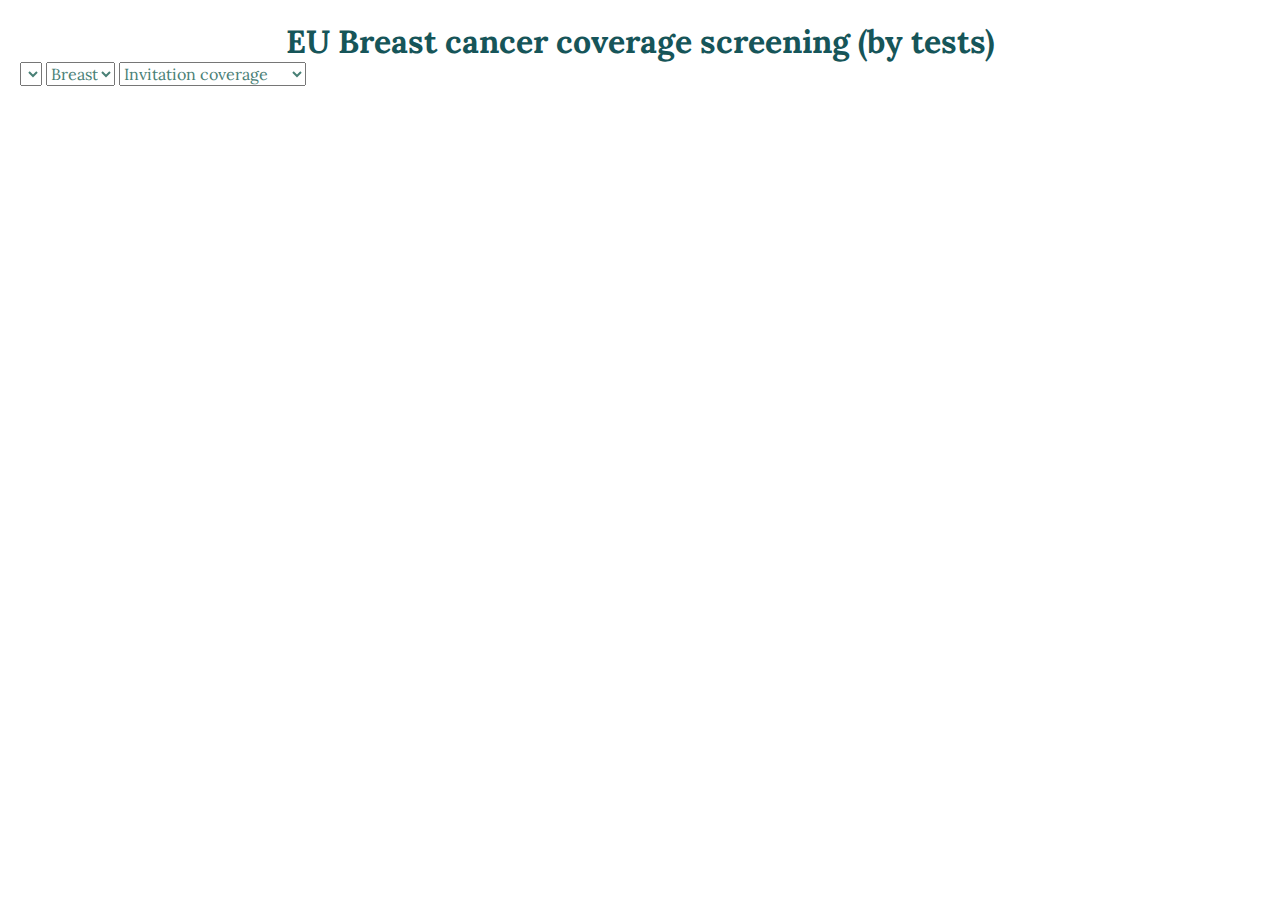
==== commit 3115758f: "Dynamic data + colorbrewer" ====
--- a/02_Breast_EU_Screening/index.html
+++ b/02_Breast_EU_Screening/index.html
@@ -20,6 +20,7 @@
     <link href="css/nv.d3.min.css" rel="stylesheet" media="all">
     <link href="css/colorbrewer.css" rel="stylesheet" media="all">
     <link href="css/styles.css" rel="stylesheet" media="all">
+    <link href="css/extra-breast.css" rel="stylesheet" media="all" id="">
     <link href="css/font-awesome.min.css" rel="stylesheet" media="all">
 
     <link href='https://fonts.googleapis.com/css?family=Lora:400,400italic,700,700italic' rel='stylesheet' type='text/css'>
@@ -65,6 +66,16 @@
 
 	                <!-- The <article> element can be used to enclose content that still makes sense on its own and is therefore "reusable" -->
 	                <article id="introduction">
+	                	<select name="color" onchange="changeColor(this.value)">
+	                	</select>
+	                	<select name="cancer" onchange="setCancer(this.value)">
+	                		<option value="breast">Breast</option>
+	                		<option value="colon">Colon</option>
+	                	</select>
+	                	<select name="key" onchange="setKey(this.value)">
+	                		<option value="PERCENT_I">Invitation coverage</option>
+	                		<option value="PERCENT_T">Examination coverage</option>
+	                	</select>
 	                 	<div id="map">
 	                 	</div>
 	                </article>
--- a/02_Breast_EU_Screening/css/styles.css
+++ b/02_Breast_EU_Screening/css/styles.css
@@ -67,14 +67,26 @@
     }
    	#map path{
     	/*fill: #91ccbb ;*/
+    	stroke: #000000 ;
+    	stroke-width: 0.5px ; 
     }
 
-    path#CODE_RU,path#CODE_GE,path#CODE_AM,path#CODE_AZ{
+    
+
+    path#TXT_RU{
     	fill: transparent ;
     }
 
-     path#TXT_RU{
-    	fill: transparent ;
+    path#CODE_undefined{
+        stroke-dasharray : 2,2;
+    }
+
+    path.swe_counties,path.belgium_regions,path.portugal_regions{
+        stroke: none!important ; 
+    }
+
+    #map path.country.360e11{
+    	stroke: #ffffff !important;
     }
 
 
--- a/02_Breast_EU_Screening/css/extra-breast.css
+++ b/02_Breast_EU_Screening/css/extra-breast.css
@@ -0,0 +1,14 @@
+    
+    path#CODE_GB{
+        fill: transparent ;
+        stroke: none!important;
+    }
+
+    path#CODE_SE{
+        fill: transparent ;
+    }
+
+    path#CODE_RU,path#CODE_GE,path#CODE_AM,path#CODE_AZ{
+    	fill: transparent ;
+    	stroke: none!important ;
+    }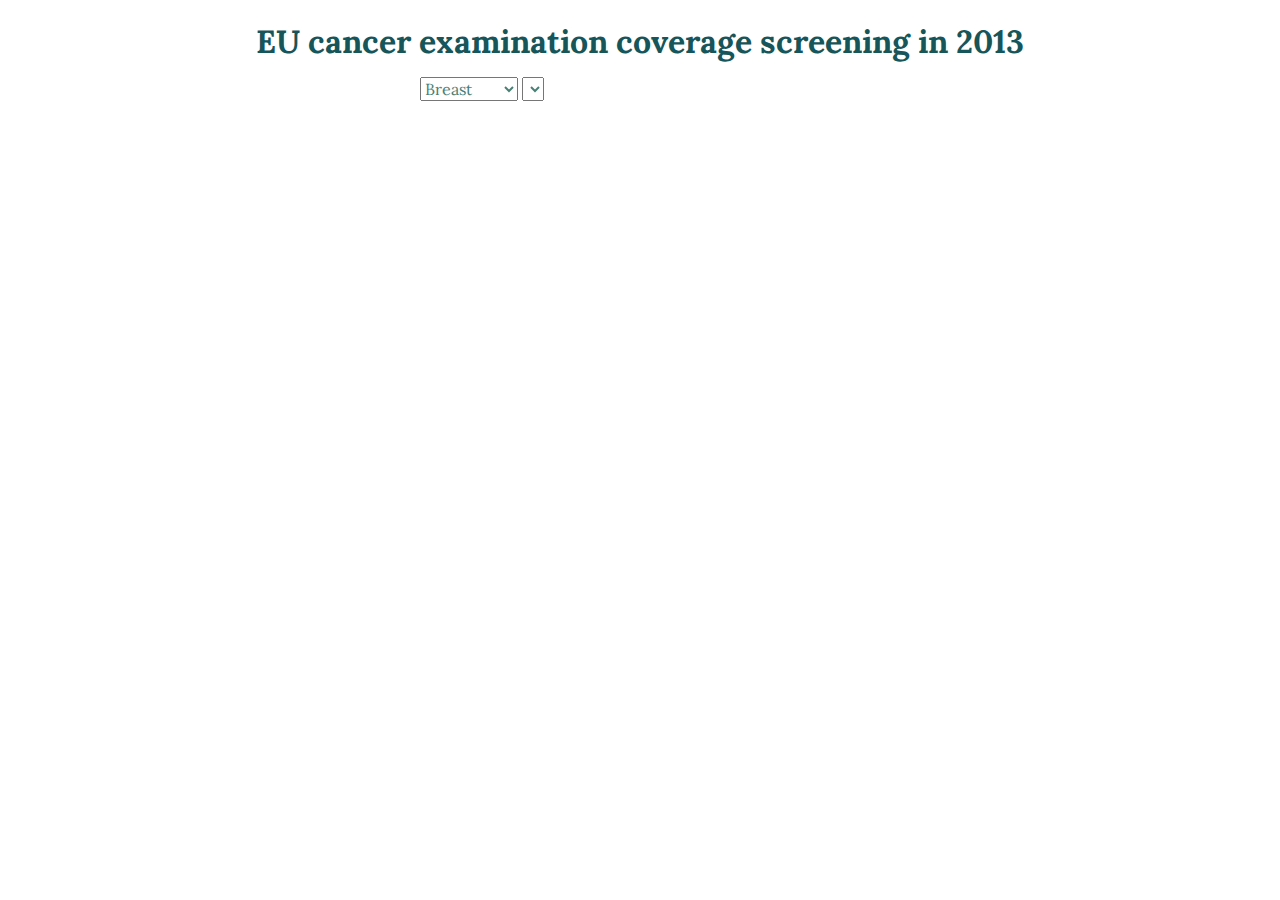
==== commit 51538723: "New dataset + fix css + new filters" ====
--- a/02_Breast_EU_Screening/index.html
+++ b/02_Breast_EU_Screening/index.html
@@ -43,7 +43,7 @@
 	    <!-- ARIA: the landmark role "banner" is set as it is the prime heading or internal title of the page --> 
 	    <header role="banner">
 	    
-	        <h1>EU Breast cancer coverage screening (by tests) </h1>
+	        <h1>EU <span id="type_cancer"></span> cancer examination coverage screening in 2013</h1>
 	        
 	        <!-- ARIA: the landmark role "navigation" is added here as the element contains site navigation
 	        NOTE: The <nav> element does not have to be contained within a <header> element, even though the two examples on this page are. -->
@@ -66,16 +66,25 @@
 
 	                <!-- The <article> element can be used to enclose content that still makes sense on its own and is therefore "reusable" -->
 	                <article id="introduction">
-	                	<select name="color" onchange="changeColor(this.value)">
-	                	</select>
-	                	<select name="cancer" onchange="setCancer(this.value)">
-	                		<option value="breast">Breast</option>
-	                		<option value="colon">Colon</option>
-	                	</select>
-	                	<select name="key" onchange="setKey(this.value)">
-	                		<option value="PERCENT_I">Invitation coverage</option>
-	                		<option value="PERCENT_T">Examination coverage</option>
-	                	</select>
+	                	
+                        <div id="filters">
+                            <select name="cancer" onchange="setCancer(this.value)">
+                                <option value="breast">Breast</option>
+                                <option value="colon">Colorectal</option>
+                                <option value="cervix">Cervix</option>
+                            </select>
+                            <!--<select name="key" onchange="setKey(this.value)">
+                                <option value="PERCENT_I">Invitation coverage</option>
+                                <option value="PERCENT_T">Examination coverage</option>
+                            </select>-->
+                            <select name="color" onchange="changeColor(this.value)">
+                            </select>
+                            <select name="crc_mode" onchange="setKey(this.value)">
+                                <option value="PERCENT_T">50-74</option>
+                                <option value="PERCENT_T_SPECIFIC">Program specific age range</option>
+                            </select>
+                        </div>
+                        <!--<p>This map shows the screening programmes in Europe in 2013, by invitation coverage and examination coverage. Please use the selectbox to choose a cance site. </p>-->
 	                 	<div id="map">
 	                 	</div>
 	                </article>
@@ -89,11 +98,17 @@
 	        element, it is not part of it -->
 	        <!-- ARIA: the landmark role "complementary" is added here as it contains supporting information for the main content that remains meaningful even when separated from it -->
 	        <aside role="complementary">
-	        
-	            
+	           <!--<h2> About the data </h2>
+	           <h3> </h3>-->
+               <p> </p> 
 	        </aside>
 	        
 	    </div>
+        
+        <div class="description">
+            
+            
+        </div>
 
 	</div>
     
--- a/02_Breast_EU_Screening/css/styles.css
+++ b/02_Breast_EU_Screening/css/styles.css
@@ -94,6 +94,14 @@
 		position: relative;
 	}
 	
+    
+    #filters{
+        width: 440px ; 
+        margin: auto ; 
+        margin-top: 15px ; 
+        margin-bottom: 15px ; 
+    }
+
 	.tooltip:hover:after{
 		background: rgba(230,232,183,1);
 		border-radius: 4px;
@@ -118,3 +126,18 @@
 		position: absolute;
 		z-index: 99;
 	}
+
+    path#CODE_MT{
+        transform:translate(-2530px,-3250px)scale(5);
+        stroke-width: .1px;
+    }  
+    path.portugal_regions.region_1{
+        transform:translate(-500px,-1750px)scale(3);
+    }
+    path.portugal_regions.region_2{
+        transform:translate(-140px,-1600px)scale(3);
+    }
+
+    select[name="crc_mode"]{
+        display: none ; 
+    }--- a/02_Breast_EU_Screening/css/extra-breast.css
+++ b/02_Breast_EU_Screening/css/extra-breast.css
@@ -10,5 +10,5 @@
 
     path#CODE_RU,path#CODE_GE,path#CODE_AM,path#CODE_AZ{
     	fill: transparent ;
-    	stroke: none!important ;
+    	/*stroke: none!important ;*/
     }